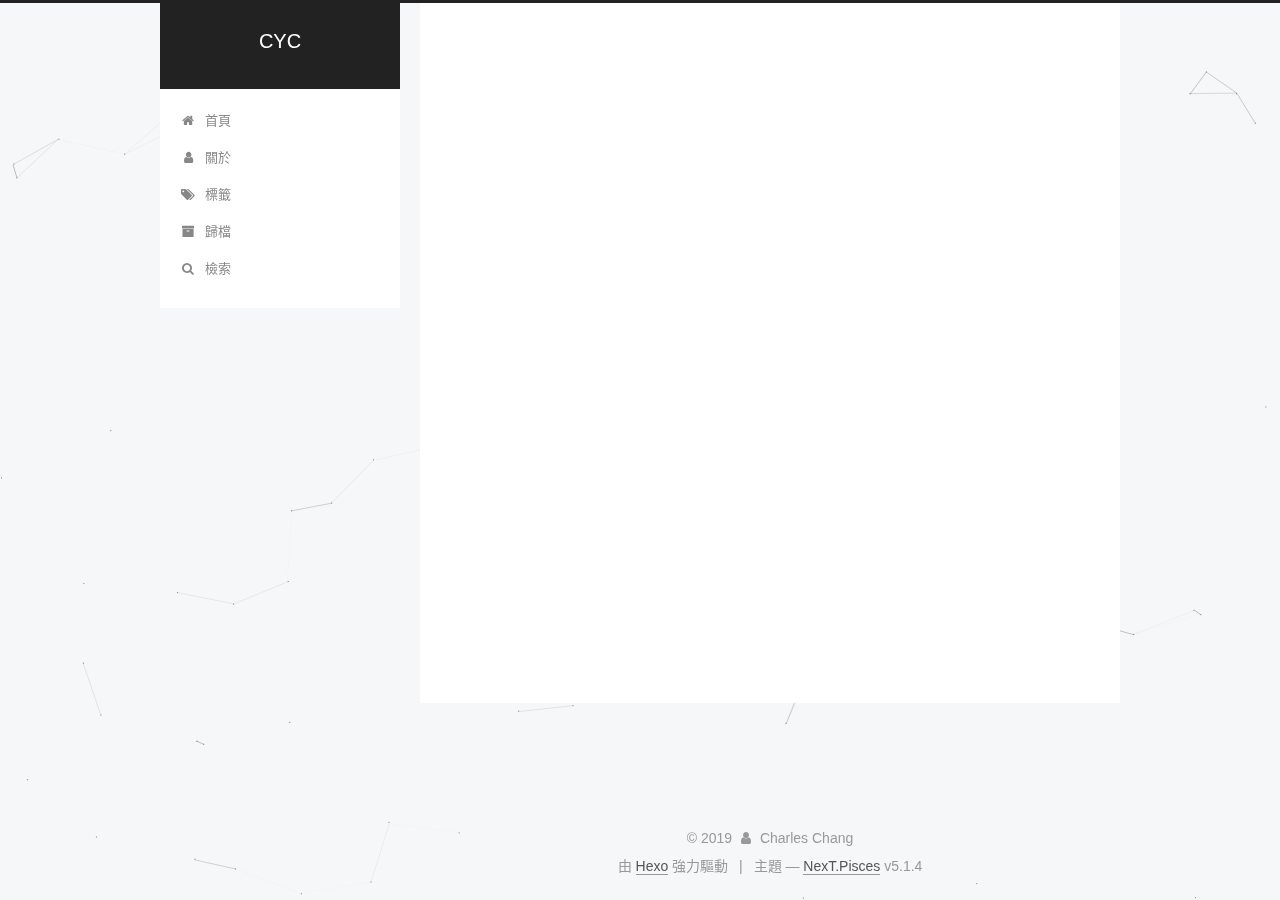
==== about/index.html @ b8b29e97 "Site updated: 2019-02-07 09:23:55" ====
<!DOCTYPE html>



  


<html class="theme-next pisces use-motion" lang="zh-tw">
<head><meta name="generator" content="Hexo 3.8.0">
  <meta charset="UTF-8">
<meta http-equiv="X-UA-Compatible" content="IE=edge">
<meta name="viewport" content="width=device-width, initial-scale=1, maximum-scale=1">
<meta name="theme-color" content="#222">









<meta http-equiv="Cache-Control" content="no-transform">
<meta http-equiv="Cache-Control" content="no-siteapp">
















  
  
  <link href="/lib/fancybox/source/jquery.fancybox.css?v=2.1.5" rel="stylesheet" type="text/css">







<link href="/lib/font-awesome/css/font-awesome.min.css?v=4.6.2" rel="stylesheet" type="text/css">

<link href="/css/main.css?v=5.1.4" rel="stylesheet" type="text/css">


  <link rel="apple-touch-icon" sizes="180x180" href="/images/apple-touch-icon-next.png?v=5.1.4">


  <link rel="icon" type="image/png" sizes="32x32" href="/images/favicon-32x32-next.png?v=5.1.4">


  <link rel="icon" type="image/png" sizes="16x16" href="/images/favicon-16x16-next.png?v=5.1.4">


  <link rel="mask-icon" href="/images/logo.svg?v=5.1.4" color="#222">





  <meta name="keywords" content="Hexo, NexT">










<meta name="description" content="哈瞜我是CYC 我不可愛，我很兇的">
<meta property="og:type" content="website">
<meta property="og:title" content="about">
<meta property="og:url" content="http://yoursite.com/about/index.html">
<meta property="og:site_name" content="CYC">
<meta property="og:description" content="哈瞜我是CYC 我不可愛，我很兇的">
<meta property="og:locale" content="zh-tw">
<meta property="og:updated_time" content="2019-02-07T01:16:22.232Z">
<meta name="twitter:card" content="summary">
<meta name="twitter:title" content="about">
<meta name="twitter:description" content="哈瞜我是CYC 我不可愛，我很兇的">



<script type="text/javascript" id="hexo.configurations">
  var NexT = window.NexT || {};
  var CONFIG = {
    root: '/',
    scheme: 'Pisces',
    version: '5.1.4',
    sidebar: {"position":"left","display":"post","offset":12,"b2t":false,"scrollpercent":false,"onmobile":false},
    fancybox: true,
    tabs: true,
    motion: {"enable":true,"async":false,"transition":{"post_block":"fadeIn","post_header":"slideDownIn","post_body":"slideDownIn","coll_header":"slideLeftIn","sidebar":"slideUpIn"}},
    duoshuo: {
      userId: '0',
      author: '博主'
    },
    algolia: {
      applicationID: '',
      apiKey: '',
      indexName: '',
      hits: {"per_page":10},
      labels: {"input_placeholder":"Search for Posts","hits_empty":"We didn't find any results for the search: ${query}","hits_stats":"${hits} results found in ${time} ms"}
    }
  };
</script>



  <link rel="canonical" href="http://yoursite.com/about/">





  <title>about | CYC</title>
  








</head>

<body itemscope="" itemtype="http://schema.org/WebPage" lang="zh-tw">

  
  
    
  

  <div class="container sidebar-position-left page-post-detail">
    <div class="headband"></div>

    <header id="header" class="header" itemscope="" itemtype="http://schema.org/WPHeader">
      <div class="header-inner"><div class="site-brand-wrapper">
  <div class="site-meta ">
    

    <div class="custom-logo-site-title">
      <a href="/" class="brand" rel="start">
        <span class="logo-line-before"><i></i></span>
        <span class="site-title">CYC</span>
        <span class="logo-line-after"><i></i></span>
      </a>
    </div>
      
        <p class="site-subtitle"></p>
      
  </div>

  <div class="site-nav-toggle">
    <button>
      <span class="btn-bar"></span>
      <span class="btn-bar"></span>
      <span class="btn-bar"></span>
    </button>
  </div>
</div>

<nav class="site-nav">
  

  
    <ul id="menu" class="menu">
      
        
        <li class="menu-item menu-item-home">
          <a href="/" rel="section">
            
              <i class="menu-item-icon fa fa-fw fa-home"></i> <br>
            
            首頁
          </a>
        </li>
      
        
        <li class="menu-item menu-item-about">
          <a href="/about/" rel="section">
            
              <i class="menu-item-icon fa fa-fw fa-user"></i> <br>
            
            關於
          </a>
        </li>
      
        
        <li class="menu-item menu-item-tags">
          <a href="/tags/" rel="section">
            
              <i class="menu-item-icon fa fa-fw fa-tags"></i> <br>
            
            標籤
          </a>
        </li>
      
        
        <li class="menu-item menu-item-archives">
          <a href="/archives/" rel="section">
            
              <i class="menu-item-icon fa fa-fw fa-archive"></i> <br>
            
            歸檔
          </a>
        </li>
      

      
        <li class="menu-item menu-item-search">
          
            <a href="javascript:;" class="popup-trigger">
          
            
              <i class="menu-item-icon fa fa-search fa-fw"></i> <br>
            
            檢索
          </a>
        </li>
      
    </ul>
  

  
    <div class="site-search">
      
  <div class="popup search-popup local-search-popup">
  <div class="local-search-header clearfix">
    <span class="search-icon">
      <i class="fa fa-search"></i>
    </span>
    <span class="popup-btn-close">
      <i class="fa fa-times-circle"></i>
    </span>
    <div class="local-search-input-wrapper">
      <input autocomplete="off" placeholder="搜索..." spellcheck="false" type="text" id="local-search-input">
    </div>
  </div>
  <div id="local-search-result"></div>
</div>



    </div>
  
</nav>



 </div>
    </header>

    <main id="main" class="main">
      <div class="main-inner">
        <div class="content-wrap">
          <div id="content" class="content">
            

  <div id="posts" class="posts-expand">
    
    
    
    <div class="post-block page">
      <header class="post-header">

	<h1 class="post-title" itemprop="name headline">about</h1>



</header>

      
      
      
      <div class="post-body">
        
        
          <h1 id="哈瞜"><a href="#哈瞜" class="headerlink" title="哈瞜"></a>哈瞜</h1><p>我是CYC 我不可愛，我很兇的</p>

        
      </div>
      
      
      
    </div>
    
    
    
  </div>


          </div>
          


          

  



        </div>
        
          
  
  <div class="sidebar-toggle">
    <div class="sidebar-toggle-line-wrap">
      <span class="sidebar-toggle-line sidebar-toggle-line-first"></span>
      <span class="sidebar-toggle-line sidebar-toggle-line-middle"></span>
      <span class="sidebar-toggle-line sidebar-toggle-line-last"></span>
    </div>
  </div>

  <aside id="sidebar" class="sidebar">
    
    <div class="sidebar-inner">

      

      
        <ul class="sidebar-nav motion-element">
          <li class="sidebar-nav-toc sidebar-nav-active" data-target="post-toc-wrap">
            文章目錄
          </li>
          <li class="sidebar-nav-overview" data-target="site-overview-wrap">
            本站概覽
          </li>
        </ul>
      

      <section class="site-overview-wrap sidebar-panel">
        <div class="site-overview">
          <div class="site-author motion-element" itemprop="author" itemscope="" itemtype="http://schema.org/Person">
            
              <img class="site-author-image" itemprop="image" src="/uploads/avatar.jpeg" alt="Charles Chang">
            
              <p class="site-author-name" itemprop="name">Charles Chang</p>
              <p class="site-description motion-element" itemprop="description"></p>
          </div>

          <nav class="site-state motion-element">

            
              <div class="site-state-item site-state-posts">
              
                <a href="/archives/">
              
                  <span class="site-state-item-count">2</span>
                  <span class="site-state-item-name">文章</span>
                </a>
              </div>
            

            

            

          </nav>

          

          
            <div class="links-of-author motion-element">
                
                  <span class="links-of-author-item">
                    <a href="https://github.com/epson12332" target="_blank" title="GitHub">
                      
                        <i class="fa fa-fw fa-github"></i>GitHub</a>
                  </span>
                
                  <span class="links-of-author-item">
                    <a href="mailto:cyc@charleschang.io" target="_blank" title="E-Mail">
                      
                        <i class="fa fa-fw fa-envelope"></i>E-Mail</a>
                  </span>
                
                  <span class="links-of-author-item">
                    <a href="http://bit.ly/swallyoutube" target="_blank" title="YouTube">
                      
                        <i class="fa fa-fw fa-youtube"></i>YouTube</a>
                  </span>
                
            </div>
          

          
          

          
          

          

        </div>
      </section>

      
      <!--noindex-->
        <section class="post-toc-wrap motion-element sidebar-panel sidebar-panel-active">
          <div class="post-toc">

            
              
            

            
              <div class="post-toc-content"><ol class="nav"><li class="nav-item nav-level-1"><a class="nav-link" href="#哈瞜"><span class="nav-number">1.</span> <span class="nav-text">哈瞜</span></a></li></ol></div>
            

          </div>
        </section>
      <!--/noindex-->
      

      

    </div>
  </aside>


        
      </div>
    </main>

    <footer id="footer" class="footer">
      <div class="footer-inner">
        <div class="copyright">&copy; <span itemprop="copyrightYear">2019</span>
  <span class="with-love">
    <i class="fa fa-user"></i>
  </span>
  <span class="author" itemprop="copyrightHolder">Charles Chang</span>

  
</div>


  <div class="powered-by">由 <a class="theme-link" target="_blank" href="https://hexo.io">Hexo</a> 強力驅動</div>



  <span class="post-meta-divider">|</span>



  <div class="theme-info">主題 &mdash; <a class="theme-link" target="_blank" href="https://github.com/iissnan/hexo-theme-next">NexT.Pisces</a> v5.1.4</div>




        







        
      </div>
    </footer>

    
      <div class="back-to-top">
        <i class="fa fa-arrow-up"></i>
        
      </div>
    

    

  </div>

  

<script type="text/javascript">
  if (Object.prototype.toString.call(window.Promise) !== '[object Function]') {
    window.Promise = null;
  }
</script>









  


  











  
  
    <script type="text/javascript" src="/lib/jquery/index.js?v=2.1.3"></script>
  

  
  
    <script type="text/javascript" src="/lib/fastclick/lib/fastclick.min.js?v=1.0.6"></script>
  

  
  
    <script type="text/javascript" src="/lib/jquery_lazyload/jquery.lazyload.js?v=1.9.7"></script>
  

  
  
    <script type="text/javascript" src="/lib/velocity/velocity.min.js?v=1.2.1"></script>
  

  
  
    <script type="text/javascript" src="/lib/velocity/velocity.ui.min.js?v=1.2.1"></script>
  

  
  
    <script type="text/javascript" src="/lib/fancybox/source/jquery.fancybox.pack.js?v=2.1.5"></script>
  

  
  
    <script type="text/javascript" src="/lib/canvas-nest/canvas-nest.min.js"></script>
  


  


  <script type="text/javascript" src="/js/src/utils.js?v=5.1.4"></script>

  <script type="text/javascript" src="/js/src/motion.js?v=5.1.4"></script>



  
  


  <script type="text/javascript" src="/js/src/affix.js?v=5.1.4"></script>

  <script type="text/javascript" src="/js/src/schemes/pisces.js?v=5.1.4"></script>



  
  <script type="text/javascript" src="/js/src/scrollspy.js?v=5.1.4"></script>
<script type="text/javascript" src="/js/src/post-details.js?v=5.1.4"></script>



  


  <script type="text/javascript" src="/js/src/bootstrap.js?v=5.1.4"></script>



  


  




	





  





  












  

  <script type="text/javascript">
    // Popup Window;
    var isfetched = false;
    var isXml = true;
    // Search DB path;
    var search_path = "search.xml";
    if (search_path.length === 0) {
      search_path = "search.xml";
    } else if (/json$/i.test(search_path)) {
      isXml = false;
    }
    var path = "/" + search_path;
    // monitor main search box;

    var onPopupClose = function (e) {
      $('.popup').hide();
      $('#local-search-input').val('');
      $('.search-result-list').remove();
      $('#no-result').remove();
      $(".local-search-pop-overlay").remove();
      $('body').css('overflow', '');
    }

    function proceedsearch() {
      $("body")
        .append('<div class="search-popup-overlay local-search-pop-overlay"></div>')
        .css('overflow', 'hidden');
      $('.search-popup-overlay').click(onPopupClose);
      $('.popup').toggle();
      var $localSearchInput = $('#local-search-input');
      $localSearchInput.attr("autocapitalize", "none");
      $localSearchInput.attr("autocorrect", "off");
      $localSearchInput.focus();
    }

    // search function;
    var searchFunc = function(path, search_id, content_id) {
      'use strict';

      // start loading animation
      $("body")
        .append('<div class="search-popup-overlay local-search-pop-overlay">' +
          '<div id="search-loading-icon">' +
          '<i class="fa fa-spinner fa-pulse fa-5x fa-fw"></i>' +
          '</div>' +
          '</div>')
        .css('overflow', 'hidden');
      $("#search-loading-icon").css('margin', '20% auto 0 auto').css('text-align', 'center');

      $.ajax({
        url: path,
        dataType: isXml ? "xml" : "json",
        async: true,
        success: function(res) {
          // get the contents from search data
          isfetched = true;
          $('.popup').detach().appendTo('.header-inner');
          var datas = isXml ? $("entry", res).map(function() {
            return {
              title: $("title", this).text(),
              content: $("content",this).text(),
              url: $("url" , this).text()
            };
          }).get() : res;
          var input = document.getElementById(search_id);
          var resultContent = document.getElementById(content_id);
          var inputEventFunction = function() {
            var searchText = input.value.trim().toLowerCase();
            var keywords = searchText.split(/[\s\-]+/);
            if (keywords.length > 1) {
              keywords.push(searchText);
            }
            var resultItems = [];
            if (searchText.length > 0) {
              // perform local searching
              datas.forEach(function(data) {
                var isMatch = false;
                var hitCount = 0;
                var searchTextCount = 0;
                var title = data.title.trim();
                var titleInLowerCase = title.toLowerCase();
                var content = data.content.trim().replace(/<[^>]+>/g,"");
                var contentInLowerCase = content.toLowerCase();
                var articleUrl = decodeURIComponent(data.url);
                var indexOfTitle = [];
                var indexOfContent = [];
                // only match articles with not empty titles
                if(title != '') {
                  keywords.forEach(function(keyword) {
                    function getIndexByWord(word, text, caseSensitive) {
                      var wordLen = word.length;
                      if (wordLen === 0) {
                        return [];
                      }
                      var startPosition = 0, position = [], index = [];
                      if (!caseSensitive) {
                        text = text.toLowerCase();
                        word = word.toLowerCase();
                      }
                      while ((position = text.indexOf(word, startPosition)) > -1) {
                        index.push({position: position, word: word});
                        startPosition = position + wordLen;
                      }
                      return index;
                    }

                    indexOfTitle = indexOfTitle.concat(getIndexByWord(keyword, titleInLowerCase, false));
                    indexOfContent = indexOfContent.concat(getIndexByWord(keyword, contentInLowerCase, false));
                  });
                  if (indexOfTitle.length > 0 || indexOfContent.length > 0) {
                    isMatch = true;
                    hitCount = indexOfTitle.length + indexOfContent.length;
                  }
                }

                // show search results

                if (isMatch) {
                  // sort index by position of keyword

                  [indexOfTitle, indexOfContent].forEach(function (index) {
                    index.sort(function (itemLeft, itemRight) {
                      if (itemRight.position !== itemLeft.position) {
                        return itemRight.position - itemLeft.position;
                      } else {
                        return itemLeft.word.length - itemRight.word.length;
                      }
                    });
                  });

                  // merge hits into slices

                  function mergeIntoSlice(text, start, end, index) {
                    var item = index[index.length - 1];
                    var position = item.position;
                    var word = item.word;
                    var hits = [];
                    var searchTextCountInSlice = 0;
                    while (position + word.length <= end && index.length != 0) {
                      if (word === searchText) {
                        searchTextCountInSlice++;
                      }
                      hits.push({position: position, length: word.length});
                      var wordEnd = position + word.length;

                      // move to next position of hit

                      index.pop();
                      while (index.length != 0) {
                        item = index[index.length - 1];
                        position = item.position;
                        word = item.word;
                        if (wordEnd > position) {
                          index.pop();
                        } else {
                          break;
                        }
                      }
                    }
                    searchTextCount += searchTextCountInSlice;
                    return {
                      hits: hits,
                      start: start,
                      end: end,
                      searchTextCount: searchTextCountInSlice
                    };
                  }

                  var slicesOfTitle = [];
                  if (indexOfTitle.length != 0) {
                    slicesOfTitle.push(mergeIntoSlice(title, 0, title.length, indexOfTitle));
                  }

                  var slicesOfContent = [];
                  while (indexOfContent.length != 0) {
                    var item = indexOfContent[indexOfContent.length - 1];
                    var position = item.position;
                    var word = item.word;
                    // cut out 100 characters
                    var start = position - 20;
                    var end = position + 80;
                    if(start < 0){
                      start = 0;
                    }
                    if (end < position + word.length) {
                      end = position + word.length;
                    }
                    if(end > content.length){
                      end = content.length;
                    }
                    slicesOfContent.push(mergeIntoSlice(content, start, end, indexOfContent));
                  }

                  // sort slices in content by search text's count and hits' count

                  slicesOfContent.sort(function (sliceLeft, sliceRight) {
                    if (sliceLeft.searchTextCount !== sliceRight.searchTextCount) {
                      return sliceRight.searchTextCount - sliceLeft.searchTextCount;
                    } else if (sliceLeft.hits.length !== sliceRight.hits.length) {
                      return sliceRight.hits.length - sliceLeft.hits.length;
                    } else {
                      return sliceLeft.start - sliceRight.start;
                    }
                  });

                  // select top N slices in content

                  var upperBound = parseInt('1');
                  if (upperBound >= 0) {
                    slicesOfContent = slicesOfContent.slice(0, upperBound);
                  }

                  // highlight title and content

                  function highlightKeyword(text, slice) {
                    var result = '';
                    var prevEnd = slice.start;
                    slice.hits.forEach(function (hit) {
                      result += text.substring(prevEnd, hit.position);
                      var end = hit.position + hit.length;
                      result += '<b class="search-keyword">' + text.substring(hit.position, end) + '</b>';
                      prevEnd = end;
                    });
                    result += text.substring(prevEnd, slice.end);
                    return result;
                  }

                  var resultItem = '';

                  if (slicesOfTitle.length != 0) {
                    resultItem += "<li><a href='" + articleUrl + "' class='search-result-title'>" + highlightKeyword(title, slicesOfTitle[0]) + "</a>";
                  } else {
                    resultItem += "<li><a href='" + articleUrl + "' class='search-result-title'>" + title + "</a>";
                  }

                  slicesOfContent.forEach(function (slice) {
                    resultItem += "<a href='" + articleUrl + "'>" +
                      "<p class=\"search-result\">" + highlightKeyword(content, slice) +
                      "...</p>" + "</a>";
                  });

                  resultItem += "</li>";
                  resultItems.push({
                    item: resultItem,
                    searchTextCount: searchTextCount,
                    hitCount: hitCount,
                    id: resultItems.length
                  });
                }
              })
            };
            if (keywords.length === 1 && keywords[0] === "") {
              resultContent.innerHTML = '<div id="no-result"><i class="fa fa-search fa-5x" /></div>'
            } else if (resultItems.length === 0) {
              resultContent.innerHTML = '<div id="no-result"><i class="fa fa-frown-o fa-5x" /></div>'
            } else {
              resultItems.sort(function (resultLeft, resultRight) {
                if (resultLeft.searchTextCount !== resultRight.searchTextCount) {
                  return resultRight.searchTextCount - resultLeft.searchTextCount;
                } else if (resultLeft.hitCount !== resultRight.hitCount) {
                  return resultRight.hitCount - resultLeft.hitCount;
                } else {
                  return resultRight.id - resultLeft.id;
                }
              });
              var searchResultList = '<ul class=\"search-result-list\">';
              resultItems.forEach(function (result) {
                searchResultList += result.item;
              })
              searchResultList += "</ul>";
              resultContent.innerHTML = searchResultList;
            }
          }

          if ('auto' === 'auto') {
            input.addEventListener('input', inputEventFunction);
          } else {
            $('.search-icon').click(inputEventFunction);
            input.addEventListener('keypress', function (event) {
              if (event.keyCode === 13) {
                inputEventFunction();
              }
            });
          }

          // remove loading animation
          $(".local-search-pop-overlay").remove();
          $('body').css('overflow', '');

          proceedsearch();
        }
      });
    }

    // handle and trigger popup window;
    $('.popup-trigger').click(function(e) {
      e.stopPropagation();
      if (isfetched === false) {
        searchFunc(path, 'local-search-input', 'local-search-result');
      } else {
        proceedsearch();
      };
    });

    $('.popup-btn-close').click(onPopupClose);
    $('.popup').click(function(e){
      e.stopPropagation();
    });
    $(document).on('keyup', function (event) {
      var shouldDismissSearchPopup = event.which === 27 &&
        $('.search-popup').is(':visible');
      if (shouldDismissSearchPopup) {
        onPopupClose();
      }
    });
  </script>





  

  

  

  
  

  

  

  

</body>
</html>
---- css/main.css ----
/* normalize.css v3.0.2 | MIT License | git.io/normalize */
html {
  font-family: sans-serif; /* 1 */
  -ms-text-size-adjust: 100%; /* 2 */
  -webkit-text-size-adjust: 100%; /* 2 */
}
body {
  margin: 0;
}
article,
aside,
details,
figcaption,
figure,
footer,
header,
hgroup,
main,
menu,
nav,
section,
summary {
  display: block;
}
audio,
canvas,
progress,
video {
  display: inline-block; /* 1 */
  vertical-align: baseline; /* 2 */
}
audio:not([controls]) {
  display: none;
  height: 0;
}
[hidden],
template {
  display: none;
}
a {
  background-color: transparent;
}
a:active,
a:hover {
  outline: 0;
}
abbr[title] {
  border-bottom: 1px dotted;
}
b,
strong {
  font-weight: bold;
}
dfn {
  font-style: italic;
}
h1 {
  font-size: 2em;
  margin: 0.67em 0;
}
mark {
  background: #ff0;
  color: #000;
}
small {
  font-size: 80%;
}
sub,
sup {
  font-size: 75%;
  line-height: 0;
  position: relative;
  vertical-align: baseline;
}
sup {
  top: -0.5em;
}
sub {
  bottom: -0.25em;
}
img {
  border: 0;
}
svg:not(:root) {
  overflow: hidden;
}
figure {
  margin: 1em 40px;
}
hr {
  -moz-box-sizing: content-box;
  box-sizing: content-box;
  height: 0;
}
pre {
  overflow: auto;
}
code,
kbd,
pre,
samp {
  font-family: monospace, monospace;
  font-size: 1em;
}
button,
input,
optgroup,
select,
textarea {
  color: inherit; /* 1 */
  font: inherit; /* 2 */
  margin: 0; /* 3 */
}
button {
  overflow: visible;
}
button,
select {
  text-transform: none;
}
button,
html input[type="button"],
input[type="reset"],
input[type="submit"] {
  -webkit-appearance: button; /* 2 */
  cursor: pointer; /* 3 */
}
button[disabled],
html input[disabled] {
  cursor: default;
}
button::-moz-focus-inner,
input::-moz-focus-inner {
  border: 0;
  padding: 0;
}
input {
  line-height: normal;
}
input[type="checkbox"],
input[type="radio"] {
  box-sizing: border-box; /* 1 */
  padding: 0; /* 2 */
}
input[type="number"]::-webkit-inner-spin-button,
input[type="number"]::-webkit-outer-spin-button {
  height: auto;
}
input[type="search"] {
  -webkit-appearance: textfield; /* 1 */
  -moz-box-sizing: content-box;
  -webkit-box-sizing: content-box; /* 2 */
  box-sizing: content-box;
}
input[type="search"]::-webkit-search-cancel-button,
input[type="search"]::-webkit-search-decoration {
  -webkit-appearance: none;
}
fieldset {
  border: 1px solid #c0c0c0;
  margin: 0 2px;
  padding: 0.35em 0.625em 0.75em;
}
legend {
  border: 0; /* 1 */
  padding: 0; /* 2 */
}
textarea {
  overflow: auto;
}
optgroup {
  font-weight: bold;
}
table {
  border-collapse: collapse;
  border-spacing: 0;
}
td,
th {
  padding: 0;
}
::selection {
  background: #262a30;
  color: #fff;
}
body {
  position: relative;
  font-family: 'Lato', "PingFang SC", "Microsoft YaHei", sans-serif;
  font-size: 14px;
  line-height: 2;
  color: #555;
  background: #f5f7f9;
}
@media (max-width: 767px) {
  body {
    padding-right: 0 !important;
  }
}
@media (min-width: 768px) and (max-width: 991px) {
  body {
    padding-right: 0 !important;
  }
}
@media (min-width: 1600px) {
  body {
    font-size: 16px;
  }
}
h1,
h2,
h3,
h4,
h5,
h6 {
  margin: 0;
  padding: 0;
  font-weight: bold;
  line-height: 1.5;
  font-family: 'Lato', "PingFang SC", "Microsoft YaHei", sans-serif;
}
h2,
h3,
h4,
h5,
h6 {
  margin: 20px 0 15px;
}
h1 {
  font-size: 22px;
}
@media (max-width: 767px) {
  h1 {
    font-size: 18px;
  }
}
h2 {
  font-size: 20px;
}
@media (max-width: 767px) {
  h2 {
    font-size: 16px;
  }
}
h3 {
  font-size: 18px;
}
@media (max-width: 767px) {
  h3 {
    font-size: 14px;
  }
}
h4 {
  font-size: 16px;
}
@media (max-width: 767px) {
  h4 {
    font-size: 12px;
  }
}
h5 {
  font-size: 14px;
}
@media (max-width: 767px) {
  h5 {
    font-size: 10px;
  }
}
h6 {
  font-size: 12px;
}
@media (max-width: 767px) {
  h6 {
    font-size: 8px;
  }
}
p {
  margin: 0 0 20px 0;
}
a {
  color: #555;
  text-decoration: none;
  outline: none;
  border-bottom: 1px solid #999;
  word-wrap: break-word;
}
a:hover {
  color: #222;
  border-bottom-color: #222;
}
blockquote {
  margin: 0;
  padding: 0;
}
img {
  display: block;
  margin: auto;
  max-width: 100%;
  height: auto;
}
hr {
  margin: 40px 0;
  height: 3px;
  border: none;
  background-color: #ddd;
  background-image: repeating-linear-gradient(-45deg, #fff, #fff 4px, transparent 4px, transparent 8px);
}
blockquote {
  padding: 0 15px;
  color: #666;
  border-left: 4px solid #ddd;
}
blockquote cite::before {
  content: "-";
  padding: 0 5px;
}
dt {
  font-weight: 700;
}
dd {
  margin: 0;
  padding: 0;
}
kbd {
  border: 1px solid #ccc;
  border-radius: 0.2em;
  box-shadow: 0.1em 0.1em 0.2em rgba(0,0,0,0.1);
  background-color: #f9f9f9;
  font-family: inherit;
  background-image: -webkit-linear-gradient(top, #eee, #fff, #eee);
  padding: 0.1em 0.3em;
  white-space: nowrap;
}
.text-left {
  text-align: left;
}
.text-center {
  text-align: center;
}
.text-right {
  text-align: right;
}
.text-justify {
  text-align: justify;
}
.text-nowrap {
  white-space: nowrap;
}
.text-lowercase {
  text-transform: lowercase;
}
.text-uppercase {
  text-transform: uppercase;
}
.text-capitalize {
  text-transform: capitalize;
}
.center-block {
  display: block;
  margin-left: auto;
  margin-right: auto;
}
.clearfix:before,
.clearfix:after {
  content: " ";
  display: table;
}
.clearfix:after {
  clear: both;
}
.pullquote {
  width: 45%;
}
.pullquote.left {
  float: left;
  margin-left: 5px;
  margin-right: 10px;
}
.pullquote.right {
  float: right;
  margin-left: 10px;
  margin-right: 5px;
}
.affix.affix.affix {
  position: fixed;
}
.translation {
  margin-top: -20px;
  font-size: 14px;
  color: #999;
}
.scrollbar-measure {
  width: 100px;
  height: 100px;
  overflow: scroll;
  position: absolute;
  top: -9999px;
}
.use-motion .motion-element {
  opacity: 0;
}
table {
  margin: 20px 0;
  width: 100%;
  border-collapse: collapse;
  border-spacing: 0;
  border: 1px solid #ddd;
  font-size: 14px;
  table-layout: fixed;
  word-wrap: break-all;
}
table>tbody>tr:nth-of-type(odd) {
  background-color: #f9f9f9;
}
table>tbody>tr:hover {
  background-color: #f5f5f5;
}
caption,
th,
td {
  padding: 8px;
  text-align: left;
  vertical-align: middle;
  font-weight: normal;
}
th,
td {
  border-bottom: 3px solid #ddd;
  border-right: 1px solid #eee;
}
th {
  padding-bottom: 10px;
  font-weight: 700;
}
td {
  border-bottom-width: 1px;
}
html,
body {
  height: 100%;
}
.container {
  position: relative;
  min-height: 100%;
}
.header-inner {
  margin: 0 auto;
  padding: 100px 0 70px;
  width: 700px;
}
@media (min-width: 1600px) {
  .container .header-inner {
    width: 900px;
  }
}
.main {
  padding-bottom: 150px;
}
.main-inner {
  margin: 0 auto;
  width: 700px;
}
@media (min-width: 1600px) {
  .container .main-inner {
    width: 900px;
  }
}
.footer {
  position: absolute;
  left: 0;
  bottom: 0;
  width: 100%;
  min-height: 50px;
}
.footer-inner {
  box-sizing: border-box;
  margin: 20px auto;
  width: 700px;
}
@media (min-width: 1600px) {
  .container .footer-inner {
    width: 900px;
  }
}
pre,
.highlight {
  overflow: auto;
  margin: 20px 0;
  padding: 0;
  font-size: 13px;
  color: #4d4d4c;
  background: #f7f7f7;
  line-height: 1.6;
}
pre,
code {
  font-family: consolas, Menlo, "PingFang SC", "Microsoft YaHei", monospace;
}
code {
  padding: 2px 4px;
  word-wrap: break-word;
  color: #555;
  background: #eee;
  border-radius: 3px;
  font-size: 13px;
}
pre {
  padding: 10px;
}
pre code {
  padding: 0;
  color: #4d4d4c;
  background: none;
  text-shadow: none;
}
.highlight {
  border-radius: 1px;
}
.highlight pre {
  border: none;
  margin: 0;
  padding: 10px 0;
}
.highlight table {
  margin: 0;
  width: auto;
  border: none;
}
.highlight td {
  border: none;
  padding: 0;
}
.highlight figcaption {
  font-size: 1em;
  color: #4d4d4c;
  line-height: 1em;
  margin-bottom: 1em;
}
.highlight figcaption:before,
.highlight figcaption:after {
  content: " ";
  display: table;
}
.highlight figcaption:after {
  clear: both;
}
.highlight figcaption a {
  float: right;
  color: #4d4d4c;
}
.highlight figcaption a:hover {
  border-bottom-color: #4d4d4c;
}
.highlight .gutter pre {
  padding-left: 10px;
  padding-right: 10px;
  color: #869194;
  text-align: right;
  background-color: #eff2f3;
}
.highlight .code pre {
  width: 100%;
  padding-left: 10px;
  padding-right: 10px;
  background-color: #f7f7f7;
}
.highlight .line {
  height: 20px;
}
.gutter {
  -webkit-user-select: none;
  -moz-user-select: none;
  -ms-user-select: none;
  user-select: none;
}
.gist table {
  width: auto;
}
.gist table td {
  border: none;
}
pre .deletion {
  background: #fdd;
}
pre .addition {
  background: #dfd;
}
pre .meta {
  color: #8959a8;
}
pre .comment {
  color: #8e908c;
}
pre .variable,
pre .attribute,
pre .tag,
pre .regexp,
pre .ruby .constant,
pre .xml .tag .title,
pre .xml .pi,
pre .xml .doctype,
pre .html .doctype,
pre .css .id,
pre .css .class,
pre .css .pseudo {
  color: #c82829;
}
pre .number,
pre .preprocessor,
pre .built_in,
pre .literal,
pre .params,
pre .constant,
pre .command {
  color: #f5871f;
}
pre .ruby .class .title,
pre .css .rules .attribute,
pre .string,
pre .value,
pre .inheritance,
pre .header,
pre .ruby .symbol,
pre .xml .cdata,
pre .special,
pre .number,
pre .formula {
  color: #718c00;
}
pre .title,
pre .css .hexcolor {
  color: #3e999f;
}
pre .function,
pre .python .decorator,
pre .python .title,
pre .ruby .function .title,
pre .ruby .title .keyword,
pre .perl .sub,
pre .javascript .title,
pre .coffeescript .title {
  color: #4271ae;
}
pre .keyword,
pre .javascript .function {
  color: #8959a8;
}
.full-image.full-image.full-image.full-image {
  border: none;
  max-width: 100%;
  width: auto;
  margin: 20px auto 25px;
}
@media (min-width: 992px) {
  .full-image.full-image.full-image.full-image {
    max-width: none;
    width: 118%;
    margin: 0 -9%;
  }
}
.blockquote-center,
.page-home .post-type-quote blockquote,
.page-post-detail .post-type-quote blockquote {
  position: relative;
  margin: 40px 0;
  padding: 0;
  border-left: none;
  text-align: center;
}
.blockquote-center::before,
.page-home .post-type-quote blockquote::before,
.page-post-detail .post-type-quote blockquote::before,
.blockquote-center::after,
.page-home .post-type-quote blockquote::after,
.page-post-detail .post-type-quote blockquote::after {
  position: absolute;
  content: ' ';
  display: block;
  width: 100%;
  height: 24px;
  opacity: 0.2;
  background-repeat: no-repeat;
  background-position: 0 -6px;
  background-size: 22px 22px;
}
.blockquote-center::before,
.page-home .post-type-quote blockquote::before,
.page-post-detail .post-type-quote blockquote::before {
  top: -20px;
  background-image: url("../images/quote-l.svg");
  border-top: 1px solid #ccc;
}
.blockquote-center::after,
.page-home .post-type-quote blockquote::after,
.page-post-detail .post-type-quote blockquote::after {
  bottom: -20px;
  background-image: url("../images/quote-r.svg");
  border-bottom: 1px solid #ccc;
  background-position: 100% 8px;
}
.blockquote-center p,
.page-home .post-type-quote blockquote p,
.page-post-detail .post-type-quote blockquote p,
.blockquote-center div,
.page-home .post-type-quote blockquote div,
.page-post-detail .post-type-quote blockquote div {
  text-align: center;
}
.post .post-body .group-picture img {
  box-sizing: border-box;
  padding: 0 3px;
  border: none;
}
.post .group-picture-row {
  overflow: hidden;
  margin-top: 6px;
}
.post .group-picture-row:first-child {
  margin-top: 0;
}
.post .group-picture-column {
  float: left;
}
.page-post-detail .post-body .group-picture-column {
  float: none;
  margin-top: 10px;
  width: auto !important;
}
.page-post-detail .post-body .group-picture-column img {
  margin: 0 auto;
}
.page-archive .group-picture-container {
  overflow: hidden;
}
.page-archive .group-picture-row {
  float: left;
}
.page-archive .group-picture-row:first-child {
  margin-top: 6px;
}
.page-archive .group-picture-column {
  max-width: 150px;
  max-height: 150px;
}
.post-body .note {
  position: relative;
  padding: 15px;
  margin-bottom: 20px;
  border: 1px solid #eee;
  border-left-width: 5px;
  border-radius: 3px;
}
.post-body .note h2,
.post-body .note h3,
.post-body .note h4,
.post-body .note h5,
.post-body .note h6 {
  margin-top: 0;
  margin-bottom: 0;
  border-bottom: initial;
  padding-top: 0 !important;
}
.post-body .note p:first-child,
.post-body .note ul:first-child,
.post-body .note ol:first-child,
.post-body .note table:first-child,
.post-body .note pre:first-child,
.post-body .note blockquote:first-child {
  margin-top: 0;
}
.post-body .note p:last-child,
.post-body .note ul:last-child,
.post-body .note ol:last-child,
.post-body .note table:last-child,
.post-body .note pre:last-child,
.post-body .note blockquote:last-child {
  margin-bottom: 0;
}
.post-body .note.default {
  border-left-color: #777;
}
.post-body .note.default h2,
.post-body .note.default h3,
.post-body .note.default h4,
.post-body .note.default h5,
.post-body .note.default h6 {
  color: #777;
}
.post-body .note.primary {
  border-left-color: #6f42c1;
}
.post-body .note.primary h2,
.post-body .note.primary h3,
.post-body .note.primary h4,
.post-body .note.primary h5,
.post-body .note.primary h6 {
  color: #6f42c1;
}
.post-body .note.info {
  border-left-color: #428bca;
}
.post-body .note.info h2,
.post-body .note.info h3,
.post-body .note.info h4,
.post-body .note.info h5,
.post-body .note.info h6 {
  color: #428bca;
}
.post-body .note.success {
  border-left-color: #5cb85c;
}
.post-body .note.success h2,
.post-body .note.success h3,
.post-body .note.success h4,
.post-body .note.success h5,
.post-body .note.success h6 {
  color: #5cb85c;
}
.post-body .note.warning {
  border-left-color: #f0ad4e;
}
.post-body .note.warning h2,
.post-body .note.warning h3,
.post-body .note.warning h4,
.post-body .note.warning h5,
.post-body .note.warning h6 {
  color: #f0ad4e;
}
.post-body .note.danger {
  border-left-color: #d9534f;
}
.post-body .note.danger h2,
.post-body .note.danger h3,
.post-body .note.danger h4,
.post-body .note.danger h5,
.post-body .note.danger h6 {
  color: #d9534f;
}
.post-body .label {
  display: inline;
  padding: 0 2px;
  white-space: nowrap;
}
.post-body .label.default {
  background-color: #f0f0f0;
}
.post-body .label.primary {
  background-color: #efe6f7;
}
.post-body .label.info {
  background-color: #e5f2f8;
}
.post-body .label.success {
  background-color: #e7f4e9;
}
.post-body .label.warning {
  background-color: #fcf6e1;
}
.post-body .label.danger {
  background-color: #fae8eb;
}
.post-body .tabs {
  position: relative;
  display: block;
  margin-bottom: 20px;
  padding-top: 10px;
}
.post-body .tabs ul.nav-tabs {
  margin: 0;
  padding: 0;
  display: flex;
  margin-bottom: -1px;
}
@media (max-width: 413px) {
  .post-body .tabs ul.nav-tabs {
    display: block;
    margin-bottom: 5px;
  }
}
.post-body .tabs ul.nav-tabs li.tab {
  list-style-type: none !important;
  margin: 0 0.25em 0 0;
  border-top: 3px solid transparent;
  border-left: 1px solid transparent;
  border-right: 1px solid transparent;
}
@media (max-width: 413px) {
  .post-body .tabs ul.nav-tabs li.tab {
    margin: initial;
    border-top: 1px solid transparent;
    border-left: 3px solid transparent;
    border-right: 1px solid transparent;
    border-bottom: 1px solid transparent;
  }
}
.post-body .tabs ul.nav-tabs li.tab a {
  outline: 0;
  border-bottom: initial;
  display: block;
  line-height: 1.8em;
  padding: 0.25em 0.75em;
  transition-duration: 0.2s;
  transition-timing-function: ease-out;
  transition-delay: 0s;
}
.post-body .tabs ul.nav-tabs li.tab a i {
  width: 1.285714285714286em;
}
.post-body .tabs ul.nav-tabs li.tab.active {
  border-top: 3px solid #fc6423;
  border-left: 1px solid #ddd;
  border-right: 1px solid #ddd;
  background-color: #fff;
}
@media (max-width: 413px) {
  .post-body .tabs ul.nav-tabs li.tab.active {
    border-top: 1px solid #ddd;
    border-left: 3px solid #fc6423;
    border-right: 1px solid #ddd;
    border-bottom: 1px solid #ddd;
  }
}
.post-body .tabs ul.nav-tabs li.tab.active a {
  cursor: default;
  color: #555;
}
.post-body .tabs .tab-content {
  background-color: #fff;
}
.post-body .tabs .tab-content .tab-pane {
  border: 1px solid #ddd;
  padding: 20px 20px 0 20px;
}
.post-body .tabs .tab-content .tab-pane:not(.active) {
  display: none !important;
}
.post-body .tabs .tab-content .tab-pane.active {
  display: block !important;
}
.btn {
  display: inline-block;
  padding: 0 20px;
  font-size: 14px;
  color: #555;
  background: #fff;
  border: 2px solid #555;
  text-decoration: none;
  border-radius: 2px;
  transition-property: background-color;
  transition-duration: 0.2s;
  transition-timing-function: ease-in-out;
  transition-delay: 0s;
  line-height: 2;
}
.btn:hover {
  border-color: #222;
  color: #fff;
  background: #222;
}
.btn +.btn {
  margin: 0 0 8px 8px;
}
.btn .fa-fw {
  width: 1.285714285714286em;
  text-align: left;
}
.btn-bar {
  display: block;
  width: 22px;
  height: 2px;
  background: #555;
  border-radius: 1px;
}
.btn-bar+.btn-bar {
  margin-top: 4px;
}
.pagination {
  margin: 120px 0 40px;
  text-align: center;
  border-top: 1px solid #eee;
}
.page-number-basic,
.pagination .prev,
.pagination .next,
.pagination .page-number,
.pagination .space {
  display: inline-block;
  position: relative;
  top: -1px;
  margin: 0 10px;
  padding: 0 11px;
}
@media (max-width: 767px) {
  .page-number-basic,
  .pagination .prev,
  .pagination .next,
  .pagination .page-number,
  .pagination .space {
    margin: 0 5px;
  }
}
.pagination .prev,
.pagination .next,
.pagination .page-number {
  border-bottom: 0;
  border-top: 1px solid #eee;
  transition-property: border-color;
  transition-duration: 0.2s;
  transition-timing-function: ease-in-out;
  transition-delay: 0s;
}
.pagination .prev:hover,
.pagination .next:hover,
.pagination .page-number:hover {
  border-top-color: #222;
}
.pagination .space {
  padding: 0;
  margin: 0;
}
.pagination .prev {
  margin-left: 0;
}
.pagination .next {
  margin-right: 0;
}
.pagination .page-number.current {
  color: #fff;
  background: #ccc;
  border-top-color: #ccc;
}
@media (max-width: 767px) {
  .pagination {
    border-top: none;
  }
  .pagination .prev,
  .pagination .next,
  .pagination .page-number {
    margin-bottom: 10px;
    border-top: 0;
    border-bottom: 1px solid #eee;
    padding: 0 10px;
  }
  .pagination .prev:hover,
  .pagination .next:hover,
  .pagination .page-number:hover {
    border-bottom-color: #222;
  }
}
.comments {
  margin: 60px 20px 0;
}
.tag-cloud {
  text-align: center;
}
.tag-cloud a {
  display: inline-block;
  margin: 10px;
}
.back-to-top {
  box-sizing: border-box;
  position: fixed;
  bottom: -100px;
  right: 30px;
  z-index: 1050;
  padding: 0 6px;
  width: 24px;
  background: #222;
  font-size: 12px;
  opacity: 0.6;
  color: #fff;
  cursor: pointer;
  text-align: center;
  -webkit-transform: translateZ(0);
  transition-property: bottom;
  transition-duration: 0.2s;
  transition-timing-function: ease-in-out;
  transition-delay: 0s;
}
@media (min-width: 768px) and (max-width: 991px) {
  .back-to-top {
    display: none !important;
  }
}
@media (max-width: 767px) {
  .back-to-top {
    display: none !important;
  }
}
.back-to-top.back-to-top-on {
  bottom: 30px;
}
.header {
  background: transparent;
}
.header-inner {
  position: relative;
}
.headband {
  height: 3px;
  background: #222;
}
.site-meta {
  margin: 0;
  text-align: center;
}
@media (max-width: 767px) {
  .site-meta {
    text-align: center;
  }
}
.brand {
  position: relative;
  display: inline-block;
  padding: 0 40px;
  color: #fff;
  background: #222;
  border-bottom: none;
}
.brand:hover {
  color: #fff;
}
.logo {
  display: inline-block;
  margin-right: 5px;
  line-height: 36px;
  vertical-align: top;
}
.site-title {
  display: inline-block;
  vertical-align: top;
  line-height: 36px;
  font-size: 20px;
  font-weight: normal;
  font-family: 'Lato', "PingFang SC", "Microsoft YaHei", sans-serif;
}
.site-subtitle {
  margin-top: 10px;
  font-size: 13px;
  color: #ddd;
}
.use-motion .brand {
  opacity: 0;
}
.use-motion .logo,
.use-motion .site-title,
.use-motion .site-subtitle {
  opacity: 0;
  position: relative;
  top: -10px;
}
.site-nav-toggle {
  display: none;
  position: absolute;
  top: 10px;
  left: 10px;
}
@media (max-width: 767px) {
  .site-nav-toggle {
    display: block;
  }
}
.site-nav-toggle button {
  margin-top: 2px;
  padding: 9px 10px;
  background: transparent;
  border: none;
}
@media (max-width: 767px) {
  .site-nav {
    display: none;
    margin: 0 -10px;
    padding: 0 10px;
    clear: both;
    border-top: 1px solid #ddd;
  }
}
@media (min-width: 768px) and (max-width: 991px) {
  .site-nav {
    display: block !important;
  }
}
@media (min-width: 992px) {
  .site-nav {
    display: block !important;
  }
}
.menu {
  margin-top: 20px;
  padding-left: 0;
  text-align: center;
}
.menu .menu-item {
  display: inline-block;
  margin: 0 10px;
  list-style: none;
}
@media screen and (max-width: 767px) {
  .menu .menu-item {
    margin-top: 10px;
  }
}
.menu .menu-item a {
  display: block;
  font-size: 13px;
  line-height: inherit;
  border-bottom: 1px solid transparent;
  transition-property: border-color;
  transition-duration: 0.2s;
  transition-timing-function: ease-in-out;
  transition-delay: 0s;
}
.menu .menu-item a:hover,
.menu-item-active a {
  border-bottom-color: #222;
}
.menu .menu-item .fa {
  margin-right: 5px;
}
.use-motion .menu-item {
  opacity: 0;
}
.post-body {
  font-family: 'Lato', "PingFang SC", "Microsoft YaHei", sans-serif;
}
@media (max-width: 767px) {
  .post-body {
    word-break: break-word;
  }
}
.post-body .fancybox img {
  display: block !important;
  margin: 0 auto;
  cursor: pointer;
  cursor: zoom-in;
  cursor: -webkit-zoom-in;
}
.post-body .image-caption,
.post-body .figure .caption {
  margin: -20px auto 15px;
  text-align: center;
  font-size: 14px;
  color: #999;
  font-weight: bold;
  line-height: 1;
}
.post-sticky-flag {
  display: inline-block;
  font-size: 16px;
  -ms-transform: rotate(30deg);
  -webkit-transform: rotate(30deg);
  -moz-transform: rotate(30deg);
  -ms-transform: rotate(30deg);
  -o-transform: rotate(30deg);
  transform: rotate(30deg);
}
.use-motion .post-block,
.use-motion .pagination,
.use-motion .comments {
  opacity: 0;
}
.use-motion .post-header {
  opacity: 0;
}
.use-motion .post-body {
  opacity: 0;
}
.use-motion .collection-title {
  opacity: 0;
}
.posts-expand {
  padding-top: 40px;
}
@media (max-width: 767px) {
  .posts-expand {
    margin: 0 20px;
  }
  .post-body pre .gutter pre {
    padding-right: 10px;
  }
  .post-body .highlight {
    margin-left: 0px;
    margin-right: 0px;
    padding: 0;
  }
  .post-body .highlight .gutter pre {
    padding-right: 10px;
  }
}
@media (min-width: 992px) {
  .posts-expand .post-body {
    text-align: justify;
  }
}
.posts-expand .post-body h2,
.posts-expand .post-body h3,
.posts-expand .post-body h4,
.posts-expand .post-body h5,
.posts-expand .post-body h6 {
  padding-top: 10px;
}
.posts-expand .post-body h2 .header-anchor,
.posts-expand .post-body h3 .header-anchor,
.posts-expand .post-body h4 .header-anchor,
.posts-expand .post-body h5 .header-anchor,
.posts-expand .post-body h6 .header-anchor {
  float: right;
  margin-left: 10px;
  color: #ccc;
  border-bottom-style: none;
  visibility: hidden;
}
.posts-expand .post-body h2 .header-anchor:hover,
.posts-expand .post-body h3 .header-anchor:hover,
.posts-expand .post-body h4 .header-anchor:hover,
.posts-expand .post-body h5 .header-anchor:hover,
.posts-expand .post-body h6 .header-anchor:hover {
  color: inherit;
}
.posts-expand .post-body h2:hover .header-anchor,
.posts-expand .post-body h3:hover .header-anchor,
.posts-expand .post-body h4:hover .header-anchor,
.posts-expand .post-body h5:hover .header-anchor,
.posts-expand .post-body h6:hover .header-anchor {
  visibility: visible;
}
.posts-expand .post-body ul li {
  list-style: circle;
}
.posts-expand .post-body img {
  box-sizing: border-box;
  margin: auto;
  padding: 3px;
  border: 1px solid #ddd;
}
.posts-expand .post-body .fancybox img {
  margin: 0 auto 25px;
}
@media (max-width: 767px) {
  .posts-collapse {
    margin: 0 20px;
  }
  .posts-collapse .post-title,
  .posts-collapse .post-meta {
    display: block;
    width: auto;
    text-align: left;
  }
}
.posts-collapse {
  position: relative;
  z-index: 1010;
  margin-left: 55px;
}
.posts-collapse::after {
  content: " ";
  position: absolute;
  top: 20px;
  left: 0;
  margin-left: -2px;
  width: 4px;
  height: 100%;
  background: #f5f5f5;
  z-index: -1;
}
@media (max-width: 767px) {
  .posts-collapse {
    margin: 0 20px;
  }
}
.posts-collapse .collection-title {
  position: relative;
  margin: 60px 0;
}
.posts-collapse .collection-title h1,
.posts-collapse .collection-title h2 {
  margin-left: 20px;
}
.posts-collapse .collection-title small {
  color: #bbb;
  margin-left: 5px;
}
.posts-collapse .collection-title::before {
  content: " ";
  position: absolute;
  left: 0;
  top: 50%;
  margin-left: -4px;
  margin-top: -4px;
  width: 8px;
  height: 8px;
  background: #bbb;
  border-radius: 50%;
}
.posts-collapse .post {
  margin: 30px 0;
}
.posts-collapse .post-header {
  position: relative;
  transition-duration: 0.2s;
  transition-timing-function: ease-in-out;
  transition-delay: 0s;
  transition-property: border;
  border-bottom: 1px dashed #ccc;
}
.posts-collapse .post-header::before {
  content: " ";
  position: absolute;
  left: 0;
  top: 12px;
  width: 6px;
  height: 6px;
  margin-left: -4px;
  background: #bbb;
  border-radius: 50%;
  border: 1px solid #fff;
  transition-duration: 0.2s;
  transition-timing-function: ease-in-out;
  transition-delay: 0s;
  transition-property: background;
}
.posts-collapse .post-header:hover {
  border-bottom-color: #666;
}
.posts-collapse .post-header:hover::before {
  background: #222;
}
.posts-collapse .post-meta {
  position: absolute;
  font-size: 12px;
  left: 20px;
  top: 5px;
}
.posts-collapse .post-comments-count {
  display: none;
}
.posts-collapse .post-title {
  margin-left: 60px;
  font-size: 16px;
  font-weight: normal;
  line-height: inherit;
}
.posts-collapse .post-title::after {
  margin-left: 3px;
  opacity: 0.6;
}
.posts-collapse .post-title a {
  color: #666;
  border-bottom: none;
}
.page-home .post-type-quote .post-header,
.page-post-detail .post-type-quote .post-header,
.page-home .post-type-quote .post-tags,
.page-post-detail .post-type-quote .post-tags {
  display: none;
}
.posts-expand .post-title {
  text-align: center;
  word-break: break-word;
  font-weight: 400;
}
.posts-expand .post-title-link {
  display: inline-block;
  position: relative;
  color: #555;
  border-bottom: none;
  line-height: 1.2;
  vertical-align: top;
}
.posts-expand .post-title-link::before {
  content: "";
  position: absolute;
  width: 100%;
  height: 2px;
  bottom: 0;
  left: 0;
  background-color: #000;
  visibility: hidden;
  -webkit-transform: scaleX(0);
  -moz-transform: scaleX(0);
  -ms-transform: scaleX(0);
  -o-transform: scaleX(0);
  transform: scaleX(0);
  transition-duration: 0.2s;
  transition-timing-function: ease-in-out;
  transition-delay: 0s;
}
.posts-expand .post-title-link:hover::before {
  visibility: visible;
  -webkit-transform: scaleX(1);
  -moz-transform: scaleX(1);
  -ms-transform: scaleX(1);
  -o-transform: scaleX(1);
  transform: scaleX(1);
}
.posts-expand .post-title-link .fa {
  font-size: 16px;
}
.posts-expand .post-meta {
  margin: 3px 0 60px 0;
  color: #999;
  font-family: 'Lato', "PingFang SC", "Microsoft YaHei", sans-serif;
  font-size: 12px;
  text-align: center;
}
.posts-expand .post-meta .post-category-list {
  display: inline-block;
  margin: 0;
  padding: 3px;
}
.posts-expand .post-meta .post-category-list-link {
  color: #999;
}
.posts-expand .post-meta .post-description {
  font-size: 14px;
  margin-top: 2px;
}
.post-meta-divider {
  margin: 0 0.5em;
}
.post-meta-item-icon {
  margin-right: 3px;
}
@media (min-width: 768px) and (max-width: 991px) {
  .post-meta-item-icon {
    display: inline-block;
  }
}
@media (max-width: 767px) {
  .post-meta-item-icon {
    display: inline-block;
  }
}
@media (min-width: 768px) and (max-width: 991px) {
  .post-meta-item-text {
    display: none;
  }
}
@media (max-width: 767px) {
  .post-meta-item-text {
    display: none;
  }
}
@media (max-width: 767px) {
  .posts-expand .post-comments-count {
    display: none;
  }
}
.post-button {
  margin-top: 40px;
}
.posts-expand .post-tags {
  margin-top: 40px;
  text-align: center;
}
.posts-expand .post-tags a {
  display: inline-block;
  margin-right: 10px;
  font-size: 13px;
}
.post-nav {
  display: table;
  margin-top: 15px;
  width: 100%;
  border-top: 1px solid #eee;
}
.post-nav-divider {
  display: table-cell;
  width: 10%;
}
.post-nav-item {
  display: table-cell;
  padding: 10px 0 0 0;
  width: 45%;
  vertical-align: top;
}
.post-nav-item a {
  position: relative;
  display: block;
  line-height: 25px;
  font-size: 14px;
  color: #555;
  border-bottom: none;
}
.post-nav-item a:hover {
  color: #222;
  border-bottom: none;
}
.post-nav-item a:active {
  top: 2px;
}
.post-nav-item .fa {
  position: absolute;
  top: 8px;
  left: 0;
  font-size: 12px;
}
.post-nav-next a {
  padding-left: 15px;
}
.post-nav-prev {
  text-align: right;
}
.post-nav-prev a {
  padding-right: 15px;
}
.post-nav-prev .fa {
  right: 0;
  left: auto;
}
.posts-expand .post-eof {
  display: block;
  margin: 80px auto 60px;
  width: 8%;
  height: 1px;
  background: #ccc;
  text-align: center;
}
.post:last-child .post-eof.post-eof.post-eof {
  display: none;
}
.post-gallery {
  display: table;
  table-layout: fixed;
  width: 100%;
  border-collapse: separate;
}
.post-gallery-row {
  display: table-row;
}
.post-gallery .post-gallery-img {
  display: table-cell;
  text-align: center;
  vertical-align: middle;
  border: none;
}
.post-gallery .post-gallery-img img {
  max-width: 100%;
  max-height: 100%;
  border: none;
}
.fancybox-close,
.fancybox-close:hover {
  border: none;
}
.rtl.post-body p,
.rtl.post-body a,
.rtl.post-body h1,
.rtl.post-body h2,
.rtl.post-body h3,
.rtl.post-body h4,
.rtl.post-body h5,
.rtl.post-body h6,
.rtl.post-body li,
.rtl.post-body ul,
.rtl.post-body ol {
  direction: rtl;
  font-family: UKIJ Ekran;
}
.rtl.post-title {
  font-family: UKIJ Ekran;
}
.sidebar {
  position: fixed;
  right: 0;
  top: 0;
  bottom: 0;
  width: 0;
  z-index: 1040;
  box-shadow: inset 0 2px 6px #000;
  background: #222;
  -webkit-transform: translateZ(0);
}
.sidebar a {
  color: #999;
  border-bottom-color: #555;
}
.sidebar a:hover {
  color: #eee;
}
@media (min-width: 768px) and (max-width: 991px) {
  .sidebar {
    display: none !important;
  }
}
@media (max-width: 767px) {
  .sidebar {
    display: none !important;
  }
}
.sidebar-inner {
  position: relative;
  padding: 20px 10px;
  color: #999;
  text-align: center;
}
.site-overview-wrap {
  overflow: hidden;
}
.site-overview {
  overflow-y: auto;
  overflow-x: hidden;
}
.sidebar-toggle {
  position: fixed;
  right: 30px;
  bottom: 45px;
  width: 14px;
  height: 14px;
  padding: 5px;
  background: #222;
  line-height: 0;
  z-index: 1050;
  cursor: pointer;
  -webkit-transform: translateZ(0);
}
@media (min-width: 768px) and (max-width: 991px) {
  .sidebar-toggle {
    display: none !important;
  }
}
@media (max-width: 767px) {
  .sidebar-toggle {
    display: none !important;
  }
}
.sidebar-toggle-line {
  position: relative;
  display: inline-block;
  vertical-align: top;
  height: 2px;
  width: 100%;
  background: #fff;
  margin-top: 3px;
}
.sidebar-toggle-line:first-child {
  margin-top: 0;
}
.site-author-image {
  display: block;
  margin: 0 auto;
  padding: 2px;
  max-width: 120px;
  height: auto;
  border: 1px solid #eee;
}
.site-author-name {
  margin: 0;
  text-align: center;
  color: #222;
  font-weight: 600;
}
.site-description {
  margin-top: 0;
  text-align: center;
  font-size: 13px;
  color: #999;
}
.site-state {
  overflow: hidden;
  line-height: 1.4;
  white-space: nowrap;
  text-align: center;
}
.site-state-item {
  display: inline-block;
  padding: 0 15px;
  border-left: 1px solid #eee;
}
.site-state-item:first-child {
  border-left: none;
}
.site-state-item a {
  border-bottom: none;
}
.site-state-item-count {
  display: block;
  text-align: center;
  color: inherit;
  font-weight: 600;
  font-size: 16px;
}
.site-state-item-name {
  font-size: 13px;
  color: #999;
}
.feed-link {
  margin-top: 20px;
}
.feed-link a {
  display: inline-block;
  padding: 0 15px;
  color: #fc6423;
  border: 1px solid #fc6423;
  border-radius: 4px;
}
.feed-link a i {
  color: #fc6423;
  font-size: 14px;
}
.feed-link a:hover {
  color: #fff;
  background: #fc6423;
}
.feed-link a:hover i {
  color: #fff;
}
.links-of-author {
  margin-top: 20px;
}
.links-of-author a {
  display: inline-block;
  vertical-align: middle;
  margin-right: 10px;
  margin-bottom: 10px;
  border-bottom-color: #555;
  font-size: 13px;
}
.links-of-author a:before {
  display: inline-block;
  vertical-align: middle;
  margin-right: 3px;
  content: " ";
  width: 4px;
  height: 4px;
  border-radius: 50%;
  background: #2fa26e;
}
.links-of-blogroll {
  font-size: 13px;
}
.links-of-blogroll-title {
  margin-top: 20px;
  font-size: 14px;
  font-weight: 600;
}
.links-of-blogroll-list {
  margin: 0;
  padding: 0;
  list-style: none;
}
.links-of-blogroll-item {
  padding: 2px 10px;
}
.links-of-blogroll-item a {
  max-width: 280px;
  box-sizing: border-box;
  display: inline-block;
  overflow: hidden;
  white-space: nowrap;
  text-overflow: ellipsis;
}
.sidebar-nav {
  margin: 0 0 20px;
  padding-left: 0;
}
.sidebar-nav li {
  display: inline-block;
  cursor: pointer;
  border-bottom: 1px solid transparent;
  font-size: 14px;
  color: #555;
}
.sidebar-nav li:hover {
  color: #fc6423;
}
.page-post-detail .sidebar-nav-toc {
  padding: 0 5px;
}
.page-post-detail .sidebar-nav-overview {
  margin-left: 10px;
}
.sidebar-nav .sidebar-nav-active {
  color: #fc6423;
  border-bottom-color: #fc6423;
}
.sidebar-nav .sidebar-nav-active:hover {
  color: #fc6423;
}
.sidebar-panel {
  display: none;
}
.sidebar-panel-active {
  display: block;
}
.post-toc-empty {
  font-size: 14px;
  color: #666;
}
.post-toc-wrap {
  overflow: hidden;
}
.post-toc {
  overflow: auto;
}
.post-toc ol {
  margin: 0;
  padding: 0 2px 5px 10px;
  text-align: left;
  list-style: none;
  font-size: 14px;
}
.post-toc ol > ol {
  padding-left: 0;
}
.post-toc ol a {
  transition-duration: 0.2s;
  transition-timing-function: ease-in-out;
  transition-delay: 0s;
  transition-property: all;
  color: #666;
  border-bottom-color: #ccc;
}
.post-toc ol a:hover {
  color: #000;
  border-bottom-color: #000;
}
.post-toc .nav-item {
  overflow: hidden;
  text-overflow: ellipsis;
  text-align: justify;
  white-space: nowrap;
  line-height: 1.8;
}
.post-toc .nav .nav-child {
  display: none;
}
.post-toc .nav .active > .nav-child {
  display: block;
}
.post-toc .nav .active-current > .nav-child {
  display: block;
}
.post-toc .nav .active-current > .nav-child > .nav-item {
  display: block;
}
.post-toc .nav .active > a {
  color: #fc6423;
  border-bottom-color: #fc6423;
}
.post-toc .nav .active-current > a {
  color: #fc6423;
}
.post-toc .nav .active-current > a:hover {
  color: #fc6423;
}
.footer {
  font-size: 14px;
  color: #999;
}
.footer img {
  border: none;
}
.footer-inner {
  text-align: center;
}
.with-love {
  display: inline-block;
  margin: 0 5px;
}
.powered-by,
.theme-info {
  display: inline-block;
}
.cc-license {
  margin-top: 10px;
  text-align: center;
}
.cc-license .cc-opacity {
  opacity: 0.7;
  border-bottom: none;
}
.cc-license .cc-opacity:hover {
  opacity: 0.9;
}
.cc-license img {
  display: inline-block;
}
.theme-next #ds-thread #ds-reset {
  color: #555;
}
.theme-next #ds-thread #ds-reset .ds-replybox {
  margin-bottom: 30px;
}
.theme-next #ds-thread #ds-reset .ds-replybox .ds-avatar,
.theme-next #ds-reset .ds-avatar img {
  box-shadow: none;
}
.theme-next #ds-thread #ds-reset .ds-textarea-wrapper {
  border-color: #c7d4e1;
  background: none;
  border-top-right-radius: 3px;
  border-top-left-radius: 3px;
}
.theme-next #ds-thread #ds-reset .ds-textarea-wrapper textarea {
  height: 60px;
}
.theme-next #ds-reset .ds-rounded-top {
  border-radius: 0;
}
.theme-next #ds-thread #ds-reset .ds-post-toolbar {
  box-sizing: border-box;
  border: 1px solid #c7d4e1;
  background: #f6f8fa;
}
.theme-next #ds-thread #ds-reset .ds-post-options {
  height: 40px;
  border: none;
  background: none;
}
.theme-next #ds-thread #ds-reset .ds-toolbar-buttons {
  top: 11px;
}
.theme-next #ds-thread #ds-reset .ds-sync {
  top: 5px;
}
.theme-next #ds-thread #ds-reset .ds-post-button {
  top: 4px;
  right: 5px;
  width: 90px;
  height: 30px;
  border: 1px solid #c5ced7;
  border-radius: 3px;
  background-image: linear-gradient(#fbfbfc, #f5f7f9);
  color: #60676d;
}
.theme-next #ds-thread #ds-reset .ds-post-button:hover {
  background-position: 0 -30px;
  color: #60676d;
}
.theme-next #ds-thread #ds-reset .ds-comments-info {
  padding: 10px 0;
}
.theme-next #ds-thread #ds-reset .ds-sort {
  display: none;
}
.theme-next #ds-thread #ds-reset li.ds-tab a.ds-current {
  border: none;
  background: #f6f8fa;
  color: #60676d;
}
.theme-next #ds-thread #ds-reset li.ds-tab a.ds-current:hover {
  background-color: #e9f0f7;
  color: #60676d;
}
.theme-next #ds-thread #ds-reset li.ds-tab a {
  border-radius: 2px;
  padding: 5px;
}
.theme-next #ds-thread #ds-reset .ds-login-buttons p {
  color: #999;
  line-height: 36px;
}
.theme-next #ds-thread #ds-reset .ds-login-buttons .ds-service-list li {
  height: 28px;
}
.theme-next #ds-thread #ds-reset .ds-service-list a {
  background: none;
  padding: 5px;
  border: 1px solid;
  border-radius: 3px;
  text-align: center;
}
.theme-next #ds-thread #ds-reset .ds-service-list a:hover {
  color: #fff;
  background: #666;
}
.theme-next #ds-thread #ds-reset .ds-service-list .ds-weibo {
  color: #fc9b00;
  border-color: #fc9b00;
}
.theme-next #ds-thread #ds-reset .ds-service-list .ds-weibo:hover {
  background: #fc9b00;
}
.theme-next #ds-thread #ds-reset .ds-service-list .ds-qq {
  color: #60a3ec;
  border-color: #60a3ec;
}
.theme-next #ds-thread #ds-reset .ds-service-list .ds-qq:hover {
  background: #60a3ec;
}
.theme-next #ds-thread #ds-reset .ds-service-list .ds-renren {
  color: #2e7ac4;
  border-color: #2e7ac4;
}
.theme-next #ds-thread #ds-reset .ds-service-list .ds-renren:hover {
  background: #2e7ac4;
}
.theme-next #ds-thread #ds-reset .ds-service-list .ds-douban {
  color: #37994c;
  border-color: #37994c;
}
.theme-next #ds-thread #ds-reset .ds-service-list .ds-douban:hover {
  background: #37994c;
}
.theme-next #ds-thread #ds-reset .ds-service-list .ds-kaixin {
  color: #fef20d;
  border-color: #fef20d;
}
.theme-next #ds-thread #ds-reset .ds-service-list .ds-kaixin:hover {
  background: #fef20d;
}
.theme-next #ds-thread #ds-reset .ds-service-list .ds-netease {
  color: #f00;
  border-color: #f00;
}
.theme-next #ds-thread #ds-reset .ds-service-list .ds-netease:hover {
  background: #f00;
}
.theme-next #ds-thread #ds-reset .ds-service-list .ds-sohu {
  color: #ffcb05;
  border-color: #ffcb05;
}
.theme-next #ds-thread #ds-reset .ds-service-list .ds-sohu:hover {
  background: #ffcb05;
}
.theme-next #ds-thread #ds-reset .ds-service-list .ds-baidu {
  color: #2831e0;
  border-color: #2831e0;
}
.theme-next #ds-thread #ds-reset .ds-service-list .ds-baidu:hover {
  background: #2831e0;
}
.theme-next #ds-thread #ds-reset .ds-service-list .ds-google {
  color: #166bec;
  border-color: #166bec;
}
.theme-next #ds-thread #ds-reset .ds-service-list .ds-google:hover {
  background: #166bec;
}
.theme-next #ds-thread #ds-reset .ds-service-list .ds-weixin {
  color: #00ce0d;
  border-color: #00ce0d;
}
.theme-next #ds-thread #ds-reset .ds-service-list .ds-weixin:hover {
  background: #00ce0d;
}
.theme-next #ds-thread #ds-reset .ds-service-list .ds-more-services {
  border: none;
}
.theme-next #ds-thread #ds-reset .ds-service-list .ds-more-services:hover {
  background: none;
}
.theme-next #ds-reset .duoshuo-ua-admin {
  display: inline-block;
  color: #f00;
}
.theme-next #ds-reset .duoshuo-ua-platform,
.theme-next #ds-reset .duoshuo-ua-browser {
  color: #ccc;
}
.theme-next #ds-reset .duoshuo-ua-platform .fa,
.theme-next #ds-reset .duoshuo-ua-browser .fa {
  display: inline-block;
  margin-right: 3px;
}
.theme-next #ds-reset .duoshuo-ua-separator {
  display: inline-block;
  margin-left: 5px;
}
.theme-next .this_ua {
  background-color: #ccc !important;
  border-radius: 4px;
  padding: 0 5px !important;
  margin: 1px 1px !important;
  border: 1px solid #bbb !important;
  color: #fff;
  display: inline-block !important;
}
.theme-next .this_ua.admin {
  background-color: #d9534f !important;
  border-color: #d9534f !important;
}
.theme-next .this_ua.platform.iOS,
.theme-next .this_ua.platform.Mac,
.theme-next .this_ua.platform.Windows {
  background-color: #39b3d7 !important;
  border-color: #46b8da !important;
}
.theme-next .this_ua.platform.Linux {
  background-color: #3a3a3a !important;
  border-color: #1f1f1f !important;
}
.theme-next .this_ua.platform.Android {
  background-color: #00c47d !important;
  border-color: #01b171 !important;
}
.theme-next .this_ua.browser.Mobile,
.theme-next .this_ua.browser.Chrome {
  background-color: #5cb85c !important;
  border-color: #4cae4c !important;
}
.theme-next .this_ua.browser.Firefox {
  background-color: #f0ad4e !important;
  border-color: #eea236 !important;
}
.theme-next .this_ua.browser.Maxthon,
.theme-next .this_ua.browser.IE {
  background-color: #428bca !important;
  border-color: #357ebd !important;
}
.theme-next .this_ua.browser.baidu,
.theme-next .this_ua.browser.UCBrowser,
.theme-next .this_ua.browser.Opera {
  background-color: #d9534f !important;
  border-color: #d43f3a !important;
}
.theme-next .this_ua.browser.Android,
.theme-next .this_ua.browser.QQBrowser {
  background-color: #78ace9 !important;
  border-color: #4cae4c !important;
}
.post-spread {
  margin-top: 20px;
  text-align: center;
}
.jiathis_style {
  display: inline-block;
}
.jiathis_style a {
  border: none;
}
.fa {
  font-family: FontAwesome !important;
}
.post-spread {
  margin-top: 20px;
  text-align: center;
}
.bdshare-slide-button-box a {
  border: none;
}
.bdsharebuttonbox {
  display: inline-block;
}
.bdsharebuttonbox a {
  border: none;
}
.local-search-pop-overlay {
  position: fixed;
  width: 100%;
  height: 100%;
  top: 0;
  left: 0;
  z-index: 2080;
  background-color: rgba(0,0,0,0.3);
}
.local-search-popup {
  display: none;
  position: fixed;
  top: 10%;
  left: 50%;
  margin-left: -350px;
  width: 700px;
  height: 80%;
  padding: 0;
  background: #fff;
  color: #333;
  z-index: 9999;
  border-radius: 5px;
}
@media (max-width: 767px) {
  .local-search-popup {
    padding: 0;
    top: 0;
    left: 0;
    margin: 0;
    width: 100%;
    height: 100%;
    border-radius: 0;
  }
}
.local-search-popup ul.search-result-list {
  padding: 0;
  margin: 0 5px;
}
.local-search-popup p.search-result {
  border-bottom: 1px dashed #ccc;
  padding: 5px 0;
}
.local-search-popup a.search-result-title {
  font-weight: bold;
  font-size: 16px;
}
.local-search-popup .search-keyword {
  border-bottom: 1px dashed #f00;
  font-weight: bold;
  color: #f00;
}
.local-search-popup .local-search-header {
  padding: 5px;
  height: 36px;
  background: #f5f5f5;
  border-top-left-radius: 5px;
  border-top-right-radius: 5px;
}
.local-search-popup #local-search-result {
  overflow: auto;
  position: relative;
  padding: 5px 25px;
  height: calc(100% - 55px);
}
.local-search-popup .local-search-input-wrapper {
  display: inline-block;
  width: calc(100% - 90px);
  height: 36px;
  line-height: 36px;
  padding: 0 5px;
}
.local-search-popup .local-search-input-wrapper input {
  padding: 8px 0;
  height: 20px;
  display: block;
  width: 100%;
  outline: none;
  border: none;
  background: transparent;
  vertical-align: middle;
}
.local-search-popup .search-icon,
.local-search-popup .popup-btn-close {
  display: inline-block;
  font-size: 18px;
  color: #999;
  height: 36px;
  width: 18px;
  padding-left: 10px;
  padding-right: 10px;
}
.local-search-popup .search-icon {
  float: left;
}
.local-search-popup .popup-btn-close {
  border-left: 1px solid #eee;
  float: right;
  cursor: pointer;
}
.local-search-popup #no-result {
  position: absolute;
  left: 50%;
  top: 50%;
  -webkit-transform: translate(-50%, -50%);
  -webkit-transform: translate(-50%, -50%);
  -moz-transform: translate(-50%, -50%);
  -ms-transform: translate(-50%, -50%);
  -o-transform: translate(-50%, -50%);
  transform: translate(-50%, -50%);
  color: #ccc;
}
@media (min-width: 768px) and (max-width: 991px) {
  .busuanzi-count {
    width: auto;
  }
}
@media (max-width: 767px) {
  .busuanzi-count {
    width: auto;
  }
}
.site-uv,
.site-pv,
.page-pv {
  display: inline-block;
}
.site-uv .busuanzi-value,
.site-pv .busuanzi-value,
.page-pv .busuanzi-value {
  margin: 0 5px;
}
.site-uv {
  margin-right: 10px;
}
.site-uv::after {
  content: "|";
  padding-left: 10px;
}
.page-archive .archive-page-counter {
  position: relative;
  top: 3px;
  left: 20px;
}
@media (max-width: 767px) {
  .page-archive .archive-page-counter {
    top: 5px;
  }
}
.page-archive .posts-collapse .archive-move-on {
  position: absolute;
  top: 11px;
  left: 0;
  margin-left: -6px;
  width: 10px;
  height: 10px;
  opacity: 0.5;
  background: #555;
  border: 1px solid #fff;
  border-radius: 50%;
}
.category-all-page .category-all-title {
  text-align: center;
}
.category-all-page .category-all {
  margin-top: 20px;
}
.category-all-page .category-list {
  margin: 0;
  padding: 0;
  list-style: none;
}
.category-all-page .category-list-item {
  margin: 5px 10px;
}
.category-all-page .category-list-count {
  color: #bbb;
}
.category-all-page .category-list-count:before {
  display: inline;
  content: " (";
}
.category-all-page .category-list-count:after {
  display: inline;
  content: ") ";
}
.category-all-page .category-list-child {
  padding-left: 10px;
}
#schedule ul#event-list {
  padding-left: 30px;
}
#schedule ul#event-list hr {
  margin: 20px 0 45px 0 !important;
  background: #222;
}
#schedule ul#event-list hr:after {
  display: inline-block;
  content: 'NOW';
  background: #222;
  color: #fff;
  font-weight: bold;
  text-align: right;
  padding: 0 5px;
}
#schedule ul#event-list li.event {
  margin: 20px 0px;
  background: #f9f9f9;
  padding-left: 10px;
  min-height: 40px;
}
#schedule ul#event-list li.event h2.event-summary {
  margin: 0;
  padding-bottom: 3px;
}
#schedule ul#event-list li.event h2.event-summary:before {
  display: inline-block;
  font-family: FontAwesome;
  font-size: 8px;
  content: '\f111';
  vertical-align: middle;
  margin-right: 25px;
  color: #bbb;
}
#schedule ul#event-list li.event span.event-relative-time {
  display: inline-block;
  font-size: 12px;
  font-weight: 400;
  padding-left: 12px;
  color: #bbb;
}
#schedule ul#event-list li.event span.event-details {
  display: block;
  color: #bbb;
  margin-left: 56px;
  padding-top: 3px;
  padding-bottom: 6px;
  text-indent: -24px;
  line-height: 18px;
}
#schedule ul#event-list li.event span.event-details:before {
  text-indent: 0;
  display: inline-block;
  width: 14px;
  font-family: FontAwesome;
  text-align: center;
  margin-right: 9px;
  color: #bbb;
}
#schedule ul#event-list li.event span.event-details.event-location:before {
  content: '\f041';
}
#schedule ul#event-list li.event span.event-details.event-duration:before {
  content: '\f017';
}
#schedule ul#event-list li.event-past {
  background: #fcfcfc;
}
#schedule ul#event-list li.event-past > * {
  opacity: 0.6;
}
#schedule ul#event-list li.event-past h2.event-summary {
  color: #bbb;
}
#schedule ul#event-list li.event-past h2.event-summary:before {
  color: #dfdfdf;
}
#schedule ul#event-list li.event-now {
  background: #222;
  color: #fff;
  padding: 15px 0 15px 10px;
}
#schedule ul#event-list li.event-now h2.event-summary:before {
  -webkit-transform: scale(1.2);
  -moz-transform: scale(1.2);
  -ms-transform: scale(1.2);
  -o-transform: scale(1.2);
  transform: scale(1.2);
  color: #fff;
  animation: dot-flash 1s alternate infinite ease-in-out;
}
#schedule ul#event-list li.event-now * {
  color: #fff !important;
}
@-moz-keyframes dot-flash {
  from {
    opacity: 1;
    -webkit-transform: scale(1.1);
    -moz-transform: scale(1.1);
    -ms-transform: scale(1.1);
    -o-transform: scale(1.1);
    transform: scale(1.1);
  }
  to {
    opacity: 0;
    -webkit-transform: scale(1);
    -moz-transform: scale(1);
    -ms-transform: scale(1);
    -o-transform: scale(1);
    transform: scale(1);
  }
}
@-webkit-keyframes dot-flash {
  from {
    opacity: 1;
    -webkit-transform: scale(1.1);
    -moz-transform: scale(1.1);
    -ms-transform: scale(1.1);
    -o-transform: scale(1.1);
    transform: scale(1.1);
  }
  to {
    opacity: 0;
    -webkit-transform: scale(1);
    -moz-transform: scale(1);
    -ms-transform: scale(1);
    -o-transform: scale(1);
    transform: scale(1);
  }
}
@-o-keyframes dot-flash {
  from {
    opacity: 1;
    -webkit-transform: scale(1.1);
    -moz-transform: scale(1.1);
    -ms-transform: scale(1.1);
    -o-transform: scale(1.1);
    transform: scale(1.1);
  }
  to {
    opacity: 0;
    -webkit-transform: scale(1);
    -moz-transform: scale(1);
    -ms-transform: scale(1);
    -o-transform: scale(1);
    transform: scale(1);
  }
}
@keyframes dot-flash {
  from {
    opacity: 1;
    -webkit-transform: scale(1.1);
    -moz-transform: scale(1.1);
    -ms-transform: scale(1.1);
    -o-transform: scale(1.1);
    transform: scale(1.1);
  }
  to {
    opacity: 0;
    -webkit-transform: scale(1);
    -moz-transform: scale(1);
    -ms-transform: scale(1);
    -o-transform: scale(1);
    transform: scale(1);
  }
}
.page-post-detail .sidebar-toggle-line {
  background: #fc6423;
}
.page-post-detail .comments {
  overflow: hidden;
}
.header {
  position: relative;
  margin: 0 auto;
  width: 960px;
}
@media (min-width: 768px) and (max-width: 991px) {
  .header {
    width: auto;
  }
}
@media (max-width: 767px) {
  .header {
    width: auto;
  }
}
.header-inner {
  position: absolute;
  top: 0;
  overflow: hidden;
  padding: 0;
  width: 240px;
  background: #fff;
  box-shadow: initial;
  border-radius: initial;
}
@media (min-width: 1600px) {
  .container .header-inner {
    width: 240px;
  }
}
@media (min-width: 768px) and (max-width: 991px) {
  .header-inner {
    position: relative;
    width: auto;
    border-radius: initial;
  }
}
@media (max-width: 767px) {
  .header-inner {
    position: relative;
    width: auto;
    border-radius: initial;
  }
}
.main:before,
.main:after {
  content: " ";
  display: table;
}
.main:after {
  clear: both;
}
@media (min-width: 768px) and (max-width: 991px) {
  .main {
    padding-bottom: 100px;
  }
}
@media (max-width: 767px) {
  .main {
    padding-bottom: 100px;
  }
}
.container .main-inner {
  width: 960px;
}
@media (min-width: 768px) and (max-width: 991px) {
  .container .main-inner {
    width: auto;
  }
}
@media (max-width: 767px) {
  .container .main-inner {
    width: auto;
  }
}
.content-wrap {
  float: right;
  box-sizing: border-box;
  padding: 40px;
  width: 700px;
  background: #fff;
  min-height: 700px;
  box-shadow: initial;
  border-radius: initial;
}
@media (min-width: 768px) and (max-width: 991px) {
  .content-wrap {
    width: 100%;
    padding: 20px;
    border-radius: initial;
  }
}
@media (max-width: 767px) {
  .content-wrap {
    width: 100%;
    padding: 20px;
    min-height: auto;
    border-radius: initial;
  }
}
.sidebar {
  position: static;
  float: left;
  margin-top: 300px;
  width: 240px;
  background: #f5f7f9;
  box-shadow: none;
}
@media (min-width: 768px) and (max-width: 991px) {
  .sidebar {
    display: none;
  }
}
@media (max-width: 767px) {
  .sidebar {
    display: none;
  }
}
.sidebar-toggle {
  display: none;
}
.footer-inner {
  width: 960px;
  padding-left: 260px;
}
@media (min-width: 768px) and (max-width: 991px) {
  .footer-inner {
    width: auto;
    padding-left: 0 !important;
    padding-right: 0 !important;
  }
}
@media (max-width: 767px) {
  .footer-inner {
    width: auto;
    padding-left: 0 !important;
    padding-right: 0 !important;
  }
}
.sidebar-position-right .header-inner {
  right: 0;
}
.sidebar-position-right .content-wrap {
  float: left;
}
.sidebar-position-right .sidebar {
  float: right;
}
.sidebar-position-right .footer-inner {
  padding-left: 0;
  padding-right: 260px;
}
.site-brand-wrapper {
  position: relative;
}
.site-meta {
  padding: 20px 0;
  color: #fff;
  background: #222;
}
@media (min-width: 768px) and (max-width: 991px) {
  .site-meta {
    box-shadow: 0 0 16px rgba(0,0,0,0.5);
  }
}
@media (max-width: 767px) {
  .site-meta {
    box-shadow: 0 0 16px rgba(0,0,0,0.5);
  }
}
.brand {
  padding: 0;
  background: none;
}
.brand:hover {
  color: #fff;
}
.site-subtitle {
  margin: 10px 10px 0;
  font-weight: initial;
}
.site-search form {
  display: none;
}
.site-nav {
  border-top: none;
}
@media (min-width: 768px) and (max-width: 991px) {
  .site-nav {
    display: none !important;
  }
}
@media (min-width: 768px) and (max-width: 991px) {
  .site-nav-on {
    display: block !important;
  }
}
.menu .menu-item {
  display: block;
  margin: 0;
}
.menu .menu-item a {
  position: relative;
  box-sizing: border-box;
  padding: 5px 20px;
  text-align: left;
  line-height: inherit;
  transition-property: background-color;
  transition-duration: 0.2s;
  transition-timing-function: ease-in-out;
  transition-delay: 0s;
}
.menu .menu-item a:hover,
.menu-item-active a {
  background: #f9f9f9;
  border-bottom-color: #fff;
}
.menu .menu-item br {
  display: none;
}
.menu-item-active a:after {
  content: " ";
  position: absolute;
  top: 50%;
  margin-top: -3px;
  right: 15px;
  width: 6px;
  height: 6px;
  border-radius: 50%;
  background-color: #bbb;
}
.btn-bar {
  background-color: #fff;
}
.site-nav-toggle {
  left: 20px;
  top: 50%;
  -webkit-transform: translateY(-50%);
  -webkit-transform: translateY(-50%);
  -moz-transform: translateY(-50%);
  -ms-transform: translateY(-50%);
  -o-transform: translateY(-50%);
  transform: translateY(-50%);
}
@media (min-width: 768px) and (max-width: 991px) {
  .site-nav-toggle {
    display: block;
  }
}
.use-motion .sidebar .motion-element {
  opacity: 1;
}
.sidebar {
  margin-left: -100%;
  right: auto;
  bottom: auto;
  -webkit-transform: none;
}
.sidebar-inner {
  box-sizing: border-box;
  width: 240px;
  color: #555;
  background: #fff;
  box-shadow: initial;
  border-radius: initial;
  opacity: 0;
}
.sidebar-inner.affix {
  position: fixed;
  top: 12px;
}
.sidebar-inner.affix-bottom {
  position: absolute;
}
.site-overview {
  text-align: left;
}
.site-author:before,
.site-author:after {
  content: " ";
  display: table;
}
.site-author:after {
  clear: both;
}
.sidebar a {
  color: #555;
}
.sidebar a:hover {
  color: #222;
}
.site-state-item {
  padding: 0 10px;
}
.links-of-author-item a:before {
  display: none;
}
.links-of-author-item a {
  border-bottom: none;
  text-decoration: underline;
}
.feed-link {
  border-top: 1px dotted #ccc;
  border-bottom: 1px dotted #ccc;
  text-align: center;
}
.feed-link a {
  display: block;
  color: #fc6423;
  border: none;
}
.feed-link a:hover {
  background: none;
  color: #e34603;
}
.feed-link a:hover i {
  color: #e34603;
}
.links-of-author {
  display: flex;
  flex-wrap: wrap;
  justify-content: center;
}
.links-of-author-item {
  margin: 5px 0 0;
  width: 50%;
}
.links-of-author-item a {
  max-width: 216px;
  box-sizing: border-box;
  display: inline-block;
  margin-right: 0;
  margin-bottom: 0;
  padding: 0 5px;
  overflow: hidden;
  white-space: nowrap;
  text-overflow: ellipsis;
}
.links-of-author-item a {
  display: block;
  text-decoration: none;
}
.links-of-author-item a:hover {
  border-radius: 4px;
  background: #eee;
}
.links-of-author-item .fa {
  margin-right: 2px;
  font-size: 16px;
}
.links-of-author-item .fa-globe {
  font-size: 15px;
}
.links-of-blogroll {
  text-align: center;
  margin-top: 20px;
  padding: 3px 0 0;
  border-top: 1px dotted #ccc;
}
.links-of-blogroll-title {
  margin-top: 0;
}
.links-of-blogroll-item {
  padding: 0;
}
.links-of-blogroll-inline:before,
.links-of-blogroll-inline:after {
  content: " ";
  display: table;
}
.links-of-blogroll-inline:after {
  clear: both;
}
.links-of-blogroll-inline .links-of-blogroll-item {
  margin: 5px 0 0;
  width: 50%;
  display: inline-block;
  width: unset;
}
.links-of-blogroll-inline .links-of-blogroll-item a {
  max-width: 216px;
  box-sizing: border-box;
  display: inline-block;
  margin-right: 0;
  margin-bottom: 0;
  padding: 0 5px;
  overflow: hidden;
  white-space: nowrap;
  text-overflow: ellipsis;
}
@media (max-width: 767px) {
  .post-body {
    text-align: justify;
  }
}
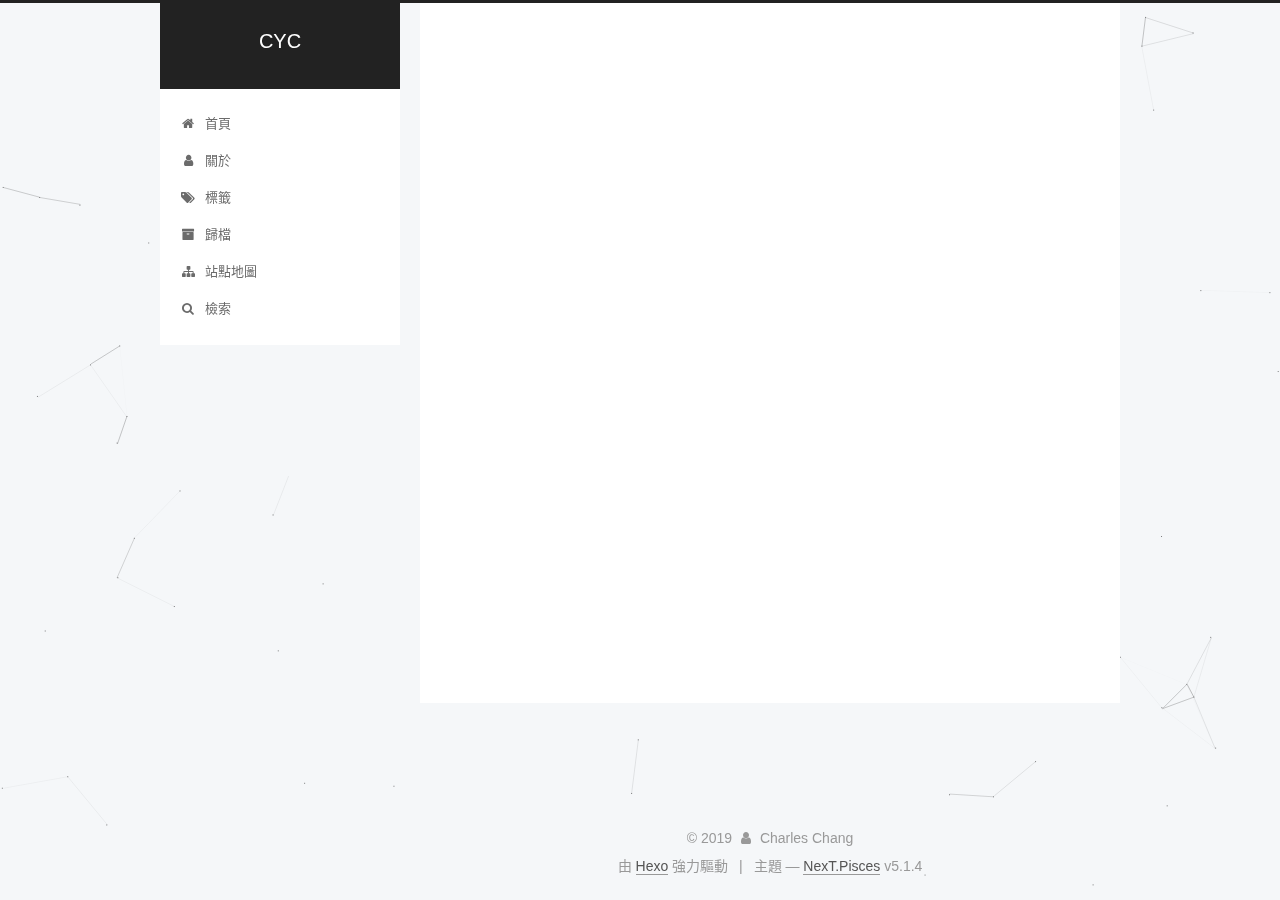
==== commit 23415060: "Site updated: 2019-02-07 10:06:45" ====
--- a/about/index.html
+++ b/about/index.html
@@ -219,6 +219,16 @@
           </a>
         </li>
       
+        
+        <li class="menu-item menu-item-sitemap">
+          <a href="/sitemap.xml" rel="section">
+            
+              <i class="menu-item-icon fa fa-fw fa-sitemap"></i> <br>
+            
+            站點地圖
+          </a>
+        </li>
+      
 
       
         <li class="menu-item menu-item-search">
@@ -308,6 +318,16 @@
 
 
           
+
+  
+    <div class="comments" id="comments">
+      <div id="disqus_thread">
+        <noscript>
+          Please enable JavaScript to view the
+          <a href="https://disqus.com/?ref_noscript">comments powered by Disqus.</a>
+        </noscript>
+      </div>
+    </div>
 
   
 
@@ -588,6 +608,26 @@
 
   
 
+    
+      <script id="dsq-count-scr" src="https://charleschang.disqus.com/count.js" async></script>
+    
+
+    
+      <script type="text/javascript">
+        var disqus_config = function () {
+          this.page.url = 'http://yoursite.com/about/index.html';
+          this.page.identifier = 'about/index.html';
+          this.page.title = 'about';
+        };
+        var d = document, s = d.createElement('script');
+        s.src = 'https://charleschang.disqus.com/embed.js';
+        s.setAttribute('data-timestamp', '' + +new Date());
+        (d.head || d.body).appendChild(s);
+      </script>
+    
+
+  
+
 
 
 
@@ -600,10 +640,6 @@
   
 
 
-
-
-
-  
 
 
 
--- a/css/main.css
+++ b/css/main.css
@@ -1823,7 +1823,7 @@
   width: 4px;
   height: 4px;
   border-radius: 50%;
-  background: #2fa26e;
+  background: #5bffee;
 }
 .links-of-blogroll {
   font-size: 13px;
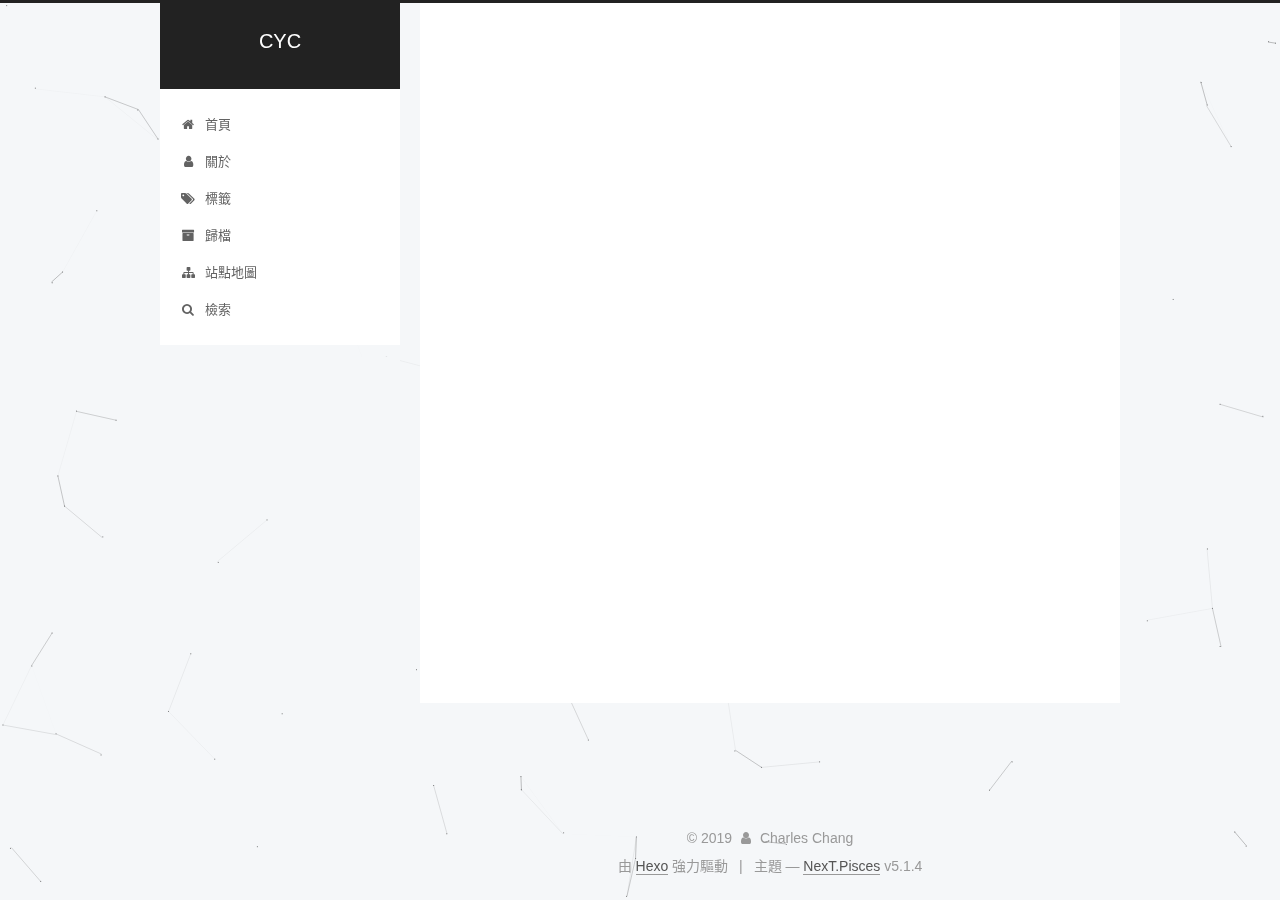
==== commit 89fb215e: "Site updated: 2019-02-07 10:47:28" ====
--- a/about/index.html
+++ b/about/index.html
@@ -24,6 +24,8 @@
 <meta http-equiv="Cache-Control" content="no-siteapp">
 
 
+
+  <meta name="google-site-verification" content="jjlMlJxZJA-3MiGHzwgIyrbViy3FICbdEayFv5RFmME">
 
 
 
@@ -130,6 +132,15 @@
 
 
 
+
+<script>
+  (function(i,s,o,g,r,a,m){i['GoogleAnalyticsObject']=r;i[r]=i[r]||function(){
+            (i[r].q=i[r].q||[]).push(arguments)},i[r].l=1*new Date();a=s.createElement(o),
+          m=s.getElementsByTagName(o)[0];a.async=1;a.src=g;m.parentNode.insertBefore(a,m)
+  })(window,document,'script','https://www.google-analytics.com/analytics.js','ga');
+  ga('create', 'UA-132391555-2', 'auto');
+  ga('send', 'pageview');
+</script>
 
 
 
--- a/css/main.css
+++ b/css/main.css
@@ -1823,7 +1823,7 @@
   width: 4px;
   height: 4px;
   border-radius: 50%;
-  background: #5bffee;
+  background: #494e69;
 }
 .links-of-blogroll {
   font-size: 13px;
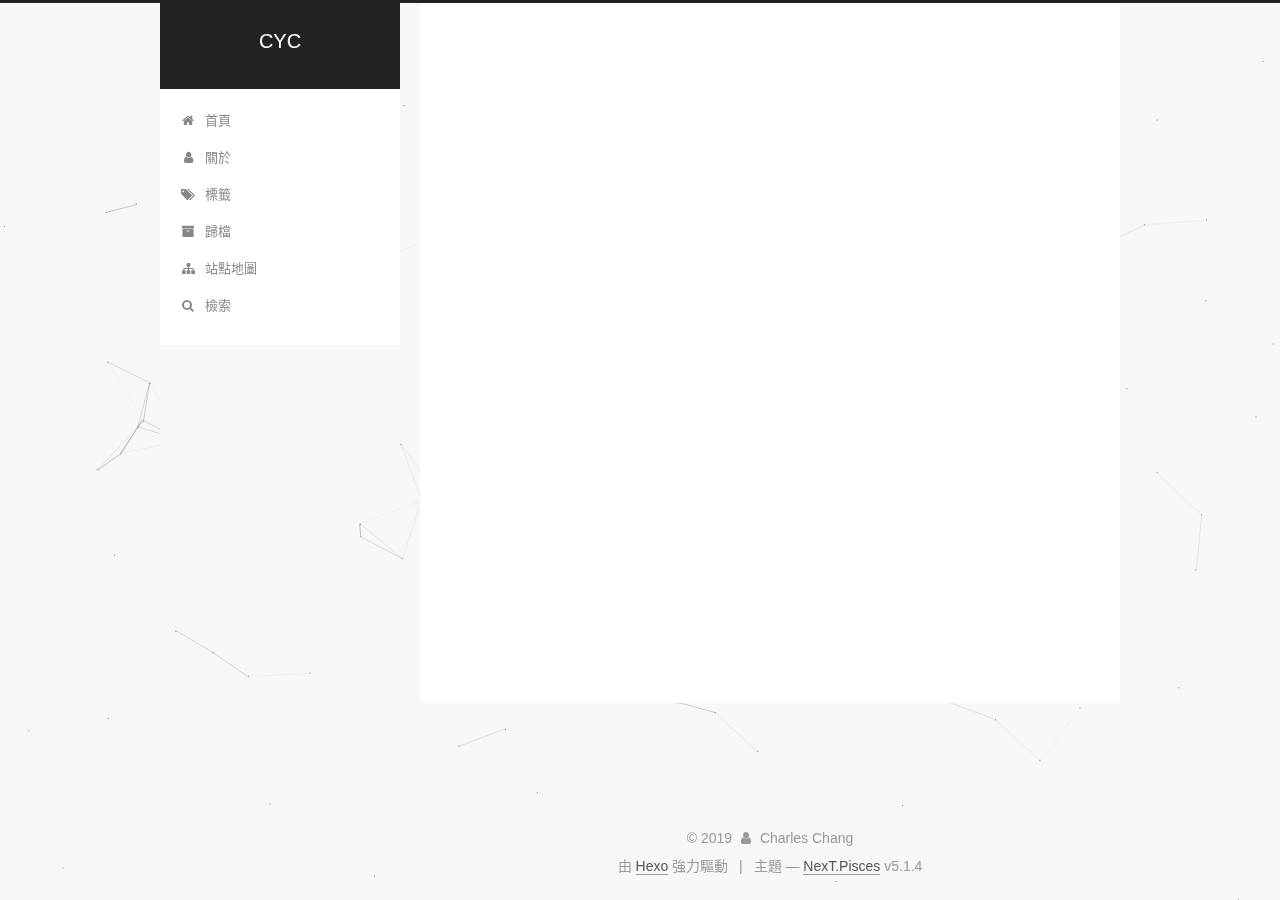
==== commit bf0263c6: "Site updated: 2019-02-07 10:51:45" ====
--- a/about/index.html
+++ b/about/index.html
@@ -84,7 +84,7 @@
 <meta name="description" content="哈瞜我是CYC 我不可愛，我很兇的">
 <meta property="og:type" content="website">
 <meta property="og:title" content="about">
-<meta property="og:url" content="http://yoursite.com/about/index.html">
+<meta property="og:url" content="https://charleschang.io/about/index.html">
 <meta property="og:site_name" content="CYC">
 <meta property="og:description" content="哈瞜我是CYC 我不可愛，我很兇的">
 <meta property="og:locale" content="zh-tw">
@@ -121,7 +121,7 @@
 
 
 
-  <link rel="canonical" href="http://yoursite.com/about/">
+  <link rel="canonical" href="https://charleschang.io/about/">
 
 
 
@@ -626,7 +626,7 @@
     
       <script type="text/javascript">
         var disqus_config = function () {
-          this.page.url = 'http://yoursite.com/about/index.html';
+          this.page.url = 'https://charleschang.io/about/index.html';
           this.page.identifier = 'about/index.html';
           this.page.title = 'about';
         };
--- a/css/main.css
+++ b/css/main.css
@@ -1823,7 +1823,7 @@
   width: 4px;
   height: 4px;
   border-radius: 50%;
-  background: #494e69;
+  background: #602228;
 }
 .links-of-blogroll {
   font-size: 13px;
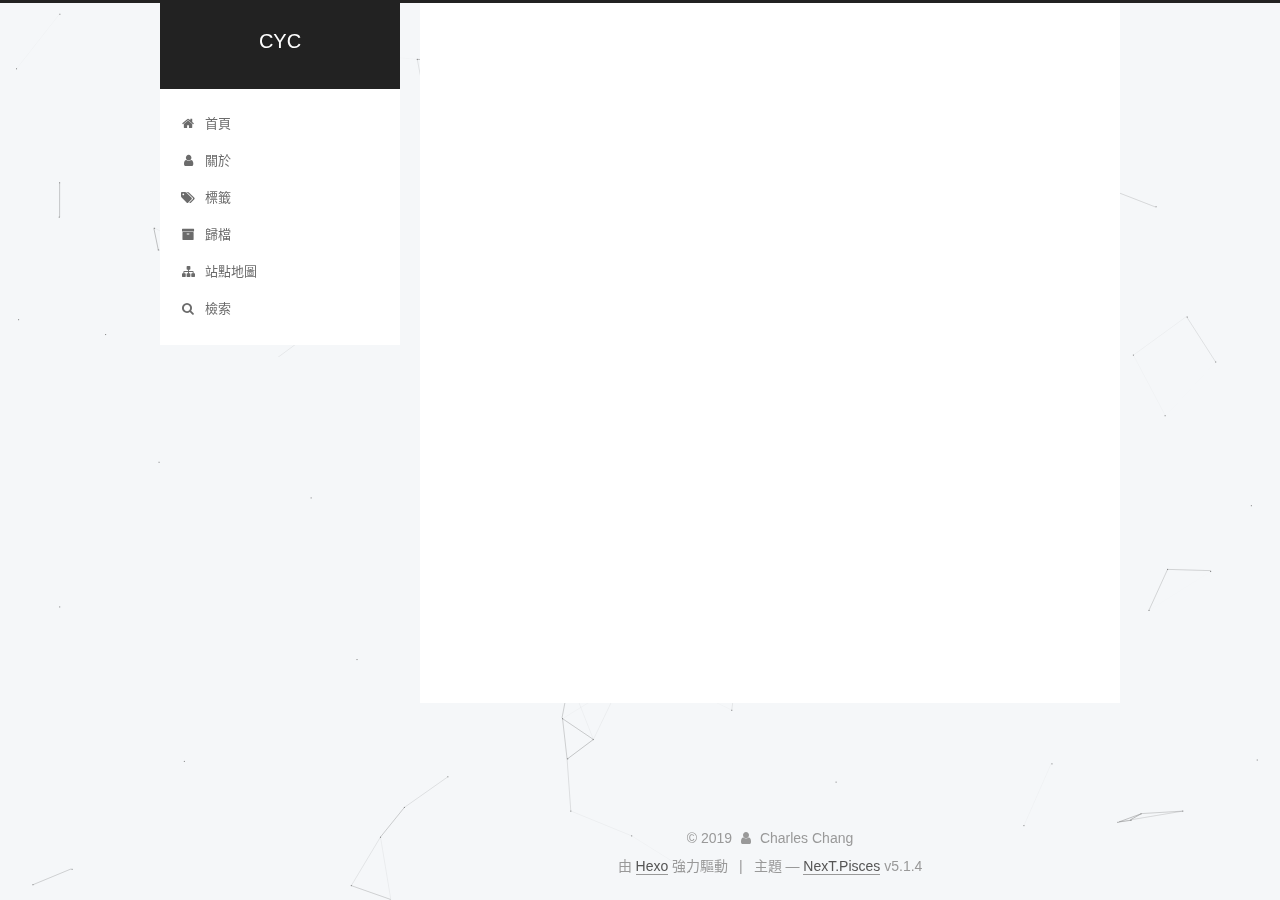
==== commit a54f2eb1: "Site updated: 2019-02-15 15:32:18" ====
--- a/about/index.html
+++ b/about/index.html
@@ -390,7 +390,7 @@
               
                 <a href="/archives/">
               
-                  <span class="site-state-item-count">2</span>
+                  <span class="site-state-item-count">4</span>
                   <span class="site-state-item-name">文章</span>
                 </a>
               </div>
@@ -398,6 +398,15 @@
 
             
 
+            
+              
+              
+              <div class="site-state-item site-state-tags">
+                
+                  <span class="site-state-item-count">2</span>
+                  <span class="site-state-item-name">標籤</span>
+                
+              </div>
             
 
           </nav>
--- a/css/main.css
+++ b/css/main.css
@@ -1823,7 +1823,7 @@
   width: 4px;
   height: 4px;
   border-radius: 50%;
-  background: #602228;
+  background: #8bffff;
 }
 .links-of-blogroll {
   font-size: 13px;
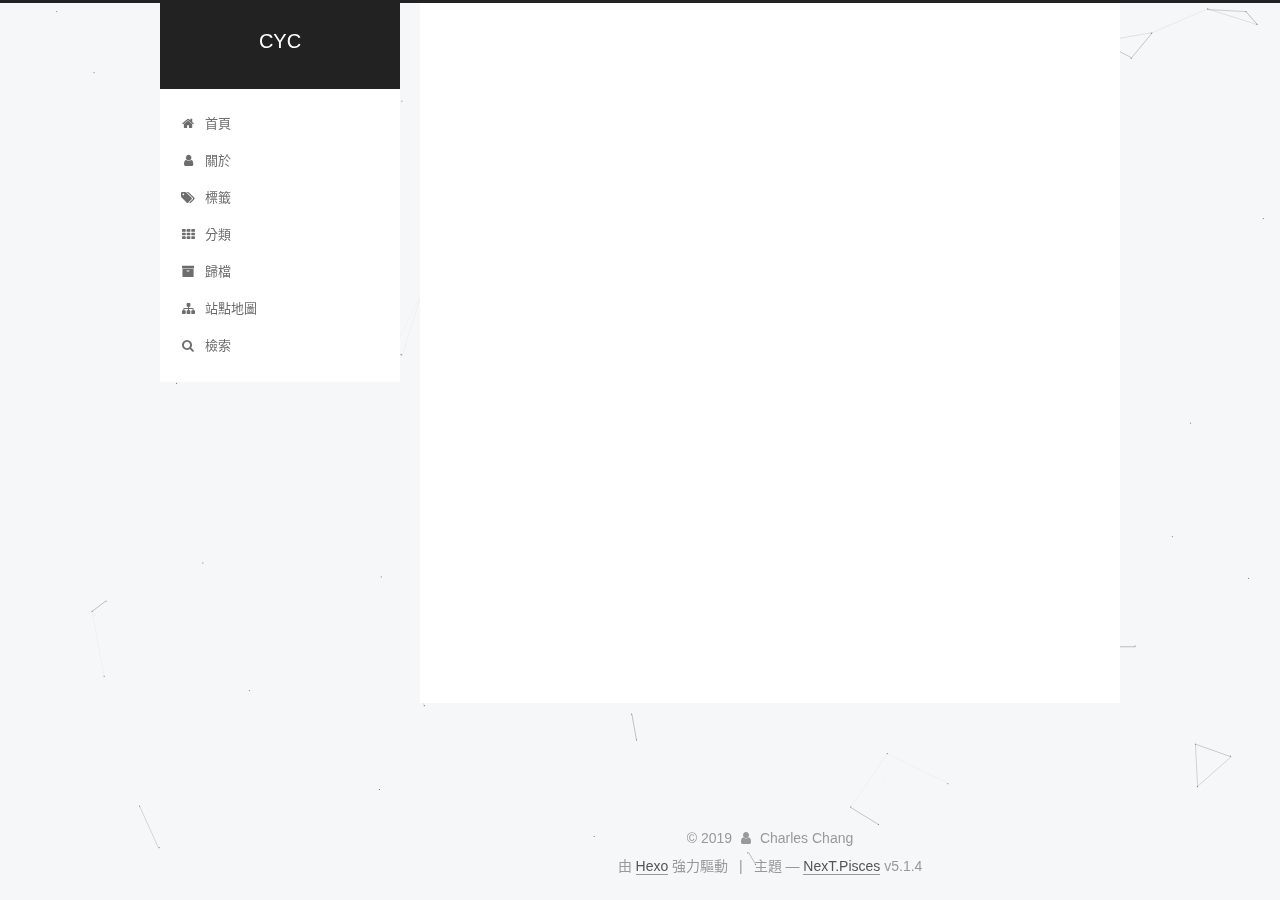
==== commit d1c15aee: "Site updated: 2019-02-15 16:05:53" ====
--- a/about/index.html
+++ b/about/index.html
@@ -217,6 +217,16 @@
               <i class="menu-item-icon fa fa-fw fa-tags"></i> <br>
             
             標籤
+          </a>
+        </li>
+      
+        
+        <li class="menu-item menu-item-categories">
+          <a href="/categories/" rel="section">
+            
+              <i class="menu-item-icon fa fa-fw fa-th"></i> <br>
+            
+            分類
           </a>
         </li>
       
--- a/css/main.css
+++ b/css/main.css
@@ -1823,7 +1823,7 @@
   width: 4px;
   height: 4px;
   border-radius: 50%;
-  background: #8bffff;
+  background: #78fffb;
 }
 .links-of-blogroll {
   font-size: 13px;
